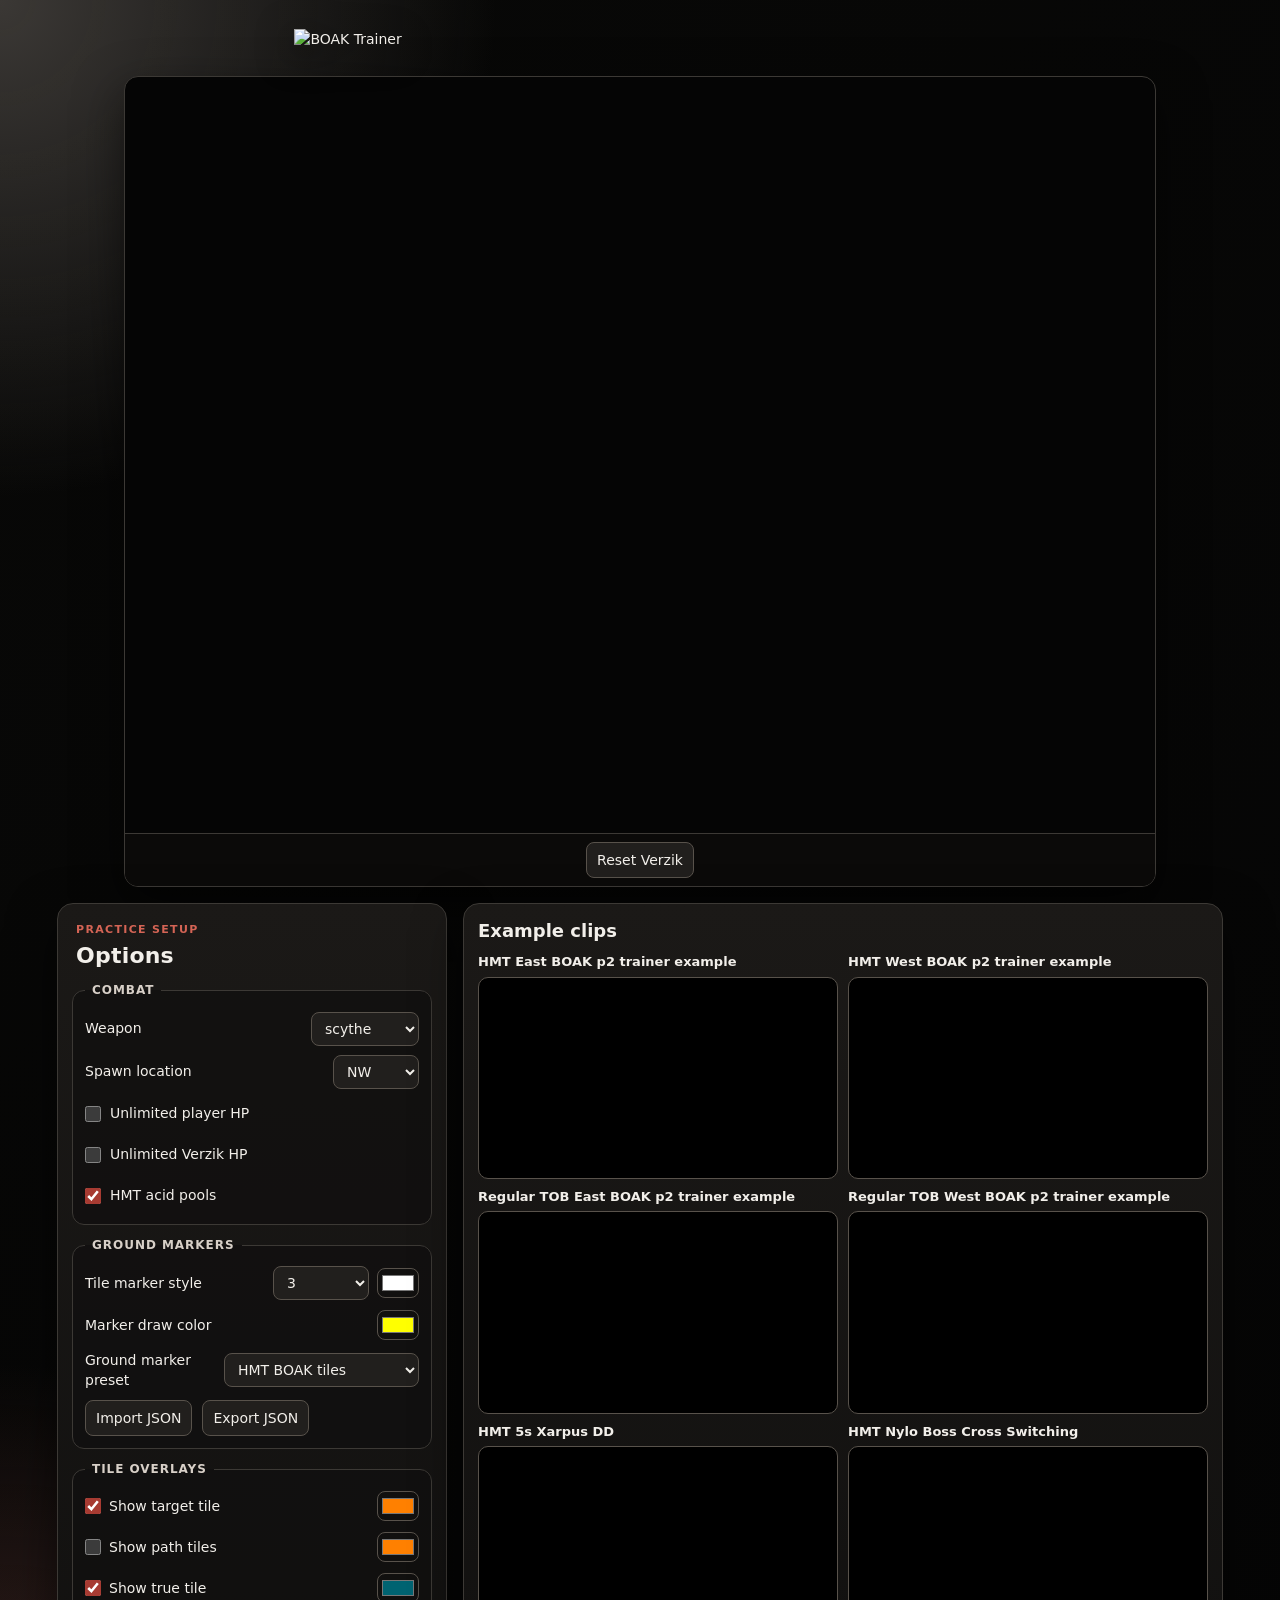
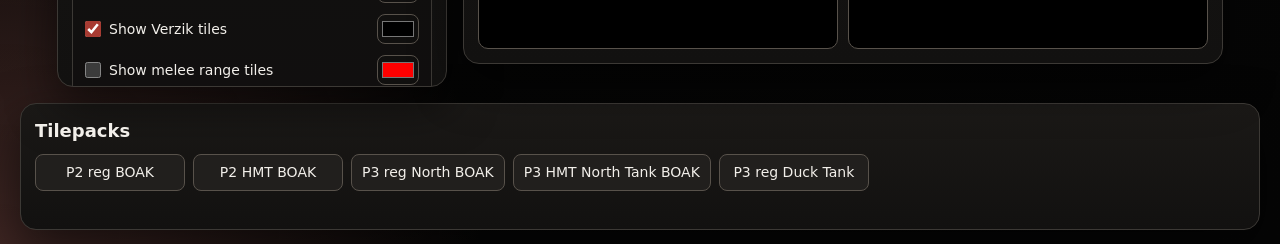
==== index.html @ f2ad5548 "Refresh tilepack script cache" ====
<!DOCTYPE html>
<html lang="en">
    <head>
        <meta charset="utf-8">
        <title>Verzik P2 HMT BOAK Trainer | OSRS TOB Practice</title>
        <meta name="description" content="Practice Verzik P2 HMT BOAK timing for OSRS Theatre of Blood with tile markers, true tile, metronomes, acid pools, and scythe or whip cooldown overlays.">
        <meta name="keywords" content="verzik p2 hmt boak trainer, osrs tob, theatre of blood, verzik trainer, hmt boak, osrs verzik p2">
        <meta name="robots" content="index, follow">
        <meta name="referrer" content="strict-origin-when-cross-origin">
        <meta name="viewport" content="width=device-width">
        <link rel="canonical" href="https://kjellrkri.github.io/verzik-p2-hmt-boak-trainer/">

        <meta property="og:type" content="website">
        <meta property="og:title" content="Verzik P2 HMT BOAK Trainer | OSRS TOB Practice">
        <meta property="og:description" content="Practice Verzik P2 HMT BOAK timing for OSRS Theatre of Blood with tile markers, true tile, metronomes, acid pools, and cooldown overlays.">
        <meta property="og:url" content="https://kjellrkri.github.io/verzik-p2-hmt-boak-trainer/">
        <meta property="og:site_name" content="Verzik P2 HMT BOAK Trainer">
        <meta name="twitter:card" content="summary">
        <meta name="twitter:title" content="Verzik P2 HMT BOAK Trainer | OSRS TOB Practice">
        <meta name="twitter:description" content="Practice Verzik P2 HMT BOAK timing for OSRS Theatre of Blood with tile markers, true tile, metronomes, acid pools, and cooldown overlays.">

        <link rel="icon" href="favicon.ico" type="image/x-icon" />
        <link rel="stylesheet" href="css/normalize.css">
        <link rel="stylesheet" href="css/main.css?v=20260726-tilepacks">
        <script type="application/ld+json">
        {
            "@context": "https://schema.org",
            "@type": "WebApplication",
            "name": "Verzik P2 HMT BOAK Trainer",
            "url": "https://kjellrkri.github.io/verzik-p2-hmt-boak-trainer/",
            "applicationCategory": "GameApplication",
            "operatingSystem": "Any",
            "description": "Practice Verzik P2 HMT BOAK timing for OSRS Theatre of Blood with tile markers, true tile, metronomes, acid pools, and weapon cooldown overlays.",
            "keywords": "verzik p2 hmt boak trainer, osrs tob, theatre of blood, hmt boak, verzik trainer",
            "isAccessibleForFree": true
        }
        </script>
    </head>
    <body onresize="resize()">
        <div class="canvas-wrapper">
            <header class="site-header" aria-label="Site logo">
                <img src="img/boak-trainer-logo.png" alt="BOAK Trainer" class="site-logo">
            </header>
            <div class="flex-container">
                <aside class="example-clips" aria-label="Example clips">
                    <h3>Example clips</h3>
                    <div class="clip-list">
                        <div class="clip-card">
                            <p class="clip-title">HMT East BOAK p2 trainer example</p>
                            <iframe src="https://www.youtube.com/embed/hsH8TGgHXA0" title="HMT East BOAK p2 trainer example" loading="lazy" referrerpolicy="strict-origin-when-cross-origin" allow="accelerometer; autoplay; clipboard-write; encrypted-media; gyroscope; picture-in-picture; web-share" allowfullscreen></iframe>
                        </div>
                        <div class="clip-card">
                            <p class="clip-title">HMT West BOAK p2 trainer example</p>
                            <iframe src="https://www.youtube.com/embed/OtGB23CMsFU" title="HMT West BOAK p2 trainer example" loading="lazy" referrerpolicy="strict-origin-when-cross-origin" allow="accelerometer; autoplay; clipboard-write; encrypted-media; gyroscope; picture-in-picture; web-share" allowfullscreen></iframe>
                        </div>
                        <div class="clip-card">
                            <p class="clip-title">Regular TOB East BOAK p2 trainer example</p>
                            <iframe src="https://www.youtube.com/embed/v04g84tyj_s" title="Regular TOB East BOAK p2 trainer example" loading="lazy" referrerpolicy="strict-origin-when-cross-origin" allow="accelerometer; autoplay; clipboard-write; encrypted-media; gyroscope; picture-in-picture; web-share" allowfullscreen></iframe>
                        </div>
                        <div class="clip-card">
                            <p class="clip-title">Regular TOB West BOAK p2 trainer example</p>
                            <iframe src="https://www.youtube.com/embed/Q7tEW6GmsJg" title="Regular TOB West BOAK p2 trainer example" loading="lazy" referrerpolicy="strict-origin-when-cross-origin" allow="accelerometer; autoplay; clipboard-write; encrypted-media; gyroscope; picture-in-picture; web-share" allowfullscreen></iframe>
                        </div>
                        <div class="clip-card">
                            <p class="clip-title">HMT 5s Xarpus DD</p>
                            <iframe src="https://www.youtube.com/embed/CjAYxdPABdo" title="HMT 5s Xarpus DD" loading="lazy" referrerpolicy="strict-origin-when-cross-origin" allow="accelerometer; autoplay; clipboard-write; encrypted-media; gyroscope; picture-in-picture; web-share" allowfullscreen></iframe>
                        </div>
                        <div class="clip-card">
                            <p class="clip-title">HMT Nylo Boss Cross Switching</p>
                            <iframe src="https://www.youtube.com/embed/YDw7SAq7fVY" title="HMT Nylo Boss Cross Switching" loading="lazy" referrerpolicy="strict-origin-when-cross-origin" allow="accelerometer; autoplay; clipboard-write; encrypted-media; gyroscope; picture-in-picture; web-share" allowfullscreen></iframe>
                        </div>
                    </div>
                </aside>
                <div class="game-area">
                    <canvas id="tile-board" tabindex="1"></canvas>
                    <div class="game-controls" aria-label="Game controls">
                        <button id="reset_btn" onclick="reset()">Reset Verzik</button>
                    </div>
                    <div id="tile-context-menu" class="tile-context-menu" role="menu">
                        <button type="button" id="add-tile-marker">Add tile marker</button>
                        <button type="button" id="label-tile-marker">Add text label</button>
                        <button type="button" id="custom-marker-color-action">Change marker color</button>
                        <button type="button" id="remove-tile-marker" class="danger">Remove tile marker</button>
                    </div>
                    <input type="color" id="tile-marker-color-picker" class="hidden-color-picker" value="#ffff00">
                    <div id="color-preset-menu" class="color-preset-menu" role="dialog" aria-label="Choose color">
                        <div id="color-preset-swatches" class="color-preset-swatches"></div>
                        <div class="color-preset-footer">
                            <button type="button" id="last-color-swatch" class="color-swatch last-color" title="Last used color">
                                <span>Last</span>
                            </button>
                            <button type="button" id="open-color-wheel">Color wheel...</button>
                        </div>
                    </div>
                </div>
                <aside class="form-box" aria-label="Trainer options">
                    <div class="options-header">
                        <p class="eyebrow">Practice setup</p>
                        <h3>Options</h3>
                    </div>
                    <form class="options-form">
                        <fieldset class="option-section">
                            <legend>Combat</legend>
                            <div class="form-line">
                                <label for="weapon-select">Weapon</label>
                                <select id="weapon-select" onchange="updateWeaponSelect(this.id)">
                                    <option value="SCYTHE">scythe</option>
                                    <option value="WHIP">whip</option>
                                </select>
                            </div>
                            <div class="form-line">
                                <label for="spawn-location">Spawn location</label>
                                <select id="spawn-location" onchange="updateSpawnLocation()">
                                    <option value="nw">NW</option>
                                    <option value="sw">SW</option>
                                    <option value="se">SE</option>
                                    <option value="ne">NE</option>
                                </select>
                            </div>
                            <label class="toggle-line" for="unlimited-player-hp-enabled">
                                <input type="checkbox" id="unlimited-player-hp-enabled" onchange="updateUnlimitedHp()">
                                <span>Unlimited player HP</span>
                            </label>
                            <label class="toggle-line" for="unlimited-verzik-hp-enabled">
                                <input type="checkbox" id="unlimited-verzik-hp-enabled" onchange="updateUnlimitedHp()">
                                <span>Unlimited Verzik HP</span>
                            </label>
                            <label class="toggle-line" for="hmt-acid-pools-enabled">
                                <input type="checkbox" id="hmt-acid-pools-enabled" onchange="updateHmtAcidPools()">
                                <span>HMT acid pools</span>
                            </label>
                        </fieldset>

                        <fieldset class="option-section">
                            <legend>Ground Markers</legend>
                            <div class="form-line">
                                <label for="tile-marker-type">Tile marker style</label>
                                <div class="inline-control">
                                    <select id="tile-marker-type" onchange="updateValue(this.id)">
                                        <option value="none">none</option>
                                        <option value="1">1</option>
                                        <option value="2">2</option>
                                        <option value="3">3</option>
                                    </select>
                                    <input type="color" id="color-tile-marker" aria-label="Tile marker color" onchange="updateValue(this.id)">
                                </div>
                            </div>
                            <div class="form-line">
                                <label for="color-marker-draw">Marker draw color</label>
                                <input type="color" id="color-marker-draw" aria-label="Marker draw color" onchange="updateValue(this.id)">
                            </div>
                            <div class="form-line">
                                <label for="ground-marker-preset">Ground marker preset</label>
                                <select id="ground-marker-preset" onchange="updateGroundMarkerPreset()">
                                    <option value="none">none</option>
                                    <option value="hmt-boak">HMT BOAK tiles</option>
                                    <option value="reg-tob-boak">reg TOB BOAK tiles</option>
                                    <option value="custom" hidden>Custom / imported</option>
                                </select>
                            </div>
                            <div class="form-line marker-transfer-buttons">
                                <button type="button" id="import-ground-markers">Import JSON</button>
                                <button type="button" id="export-ground-markers">Export JSON</button>
                                <input type="file" id="ground-marker-file-input" accept=".json,application/json" hidden>
                            </div>
                        </fieldset>

                        <fieldset class="option-section">
                            <legend>Tile Overlays</legend>
                            <label class="toggle-line color-toggle" for="show-tile-indicators">
                                <span><input type="checkbox" id="show-tile-indicators" onchange="updateBoolean(this.id)" checked> Show target tile</span>
                                <input type="color" id="color-tile-indicator" aria-label="Target tile color" onchange="updateValue(this.id)">
                            </label>
                            <label class="toggle-line color-toggle" for="show-path-tiles">
                                <span><input type="checkbox" id="show-path-tiles" onchange="updateBoolean(this.id)" checked> Show path tiles</span>
                                <input type="color" id="color-path-tile" aria-label="Path tile color" onchange="updateValue(this.id)">
                            </label>
                            <label class="toggle-line color-toggle" for="show-true-tile">
                                <span><input type="checkbox" id="show-true-tile" onchange="updateTrueTile()"> Show true tile</span>
                                <input type="color" id="color-true-tile" value="#006371" aria-label="True tile color" onchange="updateTrueTile()">
                            </label>
                            <label class="toggle-line color-toggle" for="show-verzik-tiles">
                                <span><input type="checkbox" id="show-verzik-tiles" onchange="updateBoolean(this.id)"> Show Verzik tiles</span>
                                <input type="color" id="color-verzik-marker" aria-label="Verzik tile color" onchange="updateValue(this.id)">
                            </label>
                            <label class="toggle-line color-toggle" for="show-melee-tiles">
                                <span><input type="checkbox" id="show-melee-tiles" onchange="updateBoolean(this.id)"> Show melee range tiles</span>
                                <input type="color" id="color-melee-marker" aria-label="Melee range tile color" onchange="updateValue(this.id)">
                            </label>
                        </fieldset>

                        <fieldset class="option-section">
                            <legend>Timing & Audio</legend>
                            <label class="toggle-line" for="show-xp-drops">
                                <input type="checkbox" id="show-xp-drops" onchange="updateBoolean(this.id)">
                                <span>Show XP drops</span>
                            </label>
                            <label class="toggle-line" for="weapon-cooldown-metronome">
                                <input type="checkbox" id="weapon-cooldown-metronome" onchange="updateBoolean(this.id)">
                                <span>Weapon cooldown metronome</span>
                            </label>
                            <label class="toggle-line" for="metronome-enabled">
                                <input type="checkbox" id="metronome-enabled" onchange="updateMetronome()">
                                <span>Audible metronome</span>
                            </label>
                            <label class="toggle-line" for="visual-metronome-enabled">
                                <input type="checkbox" id="visual-metronome-enabled" onchange="updateVisualMetronome()">
                                <span>Visual 4 tick metronome</span>
                            </label>
                            <div class="form-line">
                                <label for="visual-danger-tick">Danger tick</label>
                                <select id="visual-danger-tick" onchange="updateVisualDangerTick()">
                                    <option value="1">1</option>
                                    <option value="2">2</option>
                                    <option value="3">3</option>
                                    <option value="4">4</option>
                                </select>
                            </div>
                            <div class="form-line range-line">
                                <label for="ping-select">Ping</label>
                                <span id="ping-display">50 ms</span>
                                <input type="range" id="ping-select" value="50" min="10" max="350" onchange="updatePing()">
                            </div>
                            <div class="form-line range-line">
                                <label for="volume-select">Volume</label>
                                <span id="volume-display">15%</span>
                                <input type="range" id="volume-select" value="15" min="0" max="100" onchange="updateVolume()">
                            </div>
                        </fieldset>

                        <div class="option-section reset-settings-row">
                            <button type="button" id="reset-default-settings">Reset to default settings</button>
                        </div>
                    </form>
                </aside>
            </div>
            <section class="tilepacks-section" aria-labelledby="tilepacks-title">
                <div class="tilepacks-card">
                    <h3 id="tilepacks-title">Tilepacks</h3>
                    <div id="tilepack-buttons" class="tilepack-buttons"></div>
                    <p id="tilepack-status" class="tilepack-status" aria-live="polite"></p>
                </div>
            </section>
        </div>
        <div id="marker-json-panel" class="marker-json-panel" role="dialog" aria-modal="true"
             aria-labelledby="marker-json-title">
            <div class="marker-json-card">
                <h3 id="marker-json-title">Ground marker JSON</h3>
                <p id="marker-json-help"></p>
                <textarea id="marker-json-text" spellcheck="false"></textarea>
                <p id="marker-json-status" class="marker-json-status" aria-live="polite"></p>
                <div class="marker-json-actions">
                    <button type="button" id="choose-marker-json-file">Choose JSON file</button>
                    <button type="button" id="copy-marker-json">Copy JSON</button>
                    <button type="button" id="download-marker-json">Download JSON</button>
                    <button type="button" id="apply-marker-json">Load JSON</button>
                    <button type="button" id="close-marker-json">Close</button>
                </div>
            </div>
        </div>
        <div id="reset-settings-panel" class="marker-json-panel" role="dialog" aria-modal="true"
             aria-labelledby="reset-settings-title">
            <div class="marker-json-card reset-settings-card">
                <h3 id="reset-settings-title">Reset to default settings</h3>
                <p>Are you sure you want to restore to default settings</p>
                <div class="marker-json-actions">
                    <button type="button" id="confirm-reset-settings">Yes</button>
                    <button type="button" id="cancel-reset-settings">No</button>
                </div>
            </div>
        </div>
        <script type="text/javascript" src="js/trainer.js?v=20260726-tilepacks-all"></script>
    </body>
</html>
---- css/main.css ----
/*@font-face {
    font-family: 'runescape_uf';
    font-style: normal;
    font-weight: normal;
    src: url('fonts/runescape_uf.ttf') format('truetype');
}*/

@font-face {
    font-family: 'RuneScape UF Regular';
    font-style: normal;
    font-weight: normal;
    src: local('RuneScape UF Regular'), url('runescape_uf.woff') format('woff');
}

@font-face {
    font-family: 'FunOrb TerraPhoenix B12';
    font-style: normal;
    font-weight: normal;
    src: url('../fonts/FunOrb-TerraPhoenix-B12.otf') format('opentype');
}

:root {
    --bg: #060606;
    --panel: #171615;
    --panel-2: #211f1d;
    --panel-3: #11100f;
    --border: #3c3935;
    --border-bright: #58524b;
    --text: #f2efea;
    --muted: #aaa39b;
    --accent: #a73b32;
    --accent-2: #d46455;
    --danger: #e07166;
    --shadow: 0 18px 48px #0008;
    color-scheme: dark;
}

* {
    box-sizing: border-box;
}

html,
body {
    min-height: 100%;
    background: var(--bg);
}

body {
    margin: 0;
    background:
        radial-gradient(circle at top left, #3b3835 0, transparent 31rem),
        radial-gradient(circle at bottom left, #3d2522 0, transparent 30rem),
        linear-gradient(135deg, #080807 0%, #050505 100%);
    color: var(--text);
    font: 14px/1.45 system-ui, -apple-system, BlinkMacSystemFont, "Segoe UI", sans-serif;
}

h3,
p {
    margin-top: 0;
}

button,
input,
select,
textarea {
    font: inherit;
}

button,
select,
input[type="range"],
input[type="color"],
input[type="checkbox"] {
    cursor: pointer;
}

button,
select,
textarea,
input[type="range"] {
    color: var(--text);
}

button,
select {
    border: 1px solid var(--border-bright);
    border-radius: 8px;
    background: #211f1d;
    transition: border-color .12s ease, background .12s ease, transform .12s ease;
}

button {
    padding: 7px 10px;
}

button:hover,
button:focus,
select:hover,
select:focus {
    border-color: var(--accent);
    background: #2c2825;
    outline: none;
}

button:active {
    transform: translateY(1px);
}

select {
    min-height: 34px;
    padding: 5px 30px 5px 9px;
}

input[type="checkbox"] {
    width: 16px;
    height: 16px;
    margin: 0;
    accent-color: var(--accent);
}

input[type="color"] {
    width: 42px;
    height: 30px;
    padding: 2px;
    border: 1px solid var(--border-bright);
    border-radius: 8px;
    background: #11100f;
}

input[type="range"] {
    width: 120px;
    accent-color: var(--accent);
}

.canvas-wrapper {
    position: relative;
    width: 100%;
    min-height: 100vh;
    max-width: 100%;
    margin: 0 auto;
    padding: 10px 14px 14px;
    background:
        radial-gradient(circle at top left, #3b3835 0, transparent 31rem),
        radial-gradient(circle at bottom left, #3d2522 0, transparent 30rem),
        linear-gradient(135deg, #080807 0%, #050505 100%);
}

.site-header {
    display: flex;
    justify-content: center;
    align-items: center;
    min-height: 58px;
    margin: 0 auto 8px;
}

.site-logo {
    display: block;
    width: min(760px, 54vw);
    max-width: calc(100vw - 32px);
    max-height: clamp(52px, 8vh, 88px);
    object-fit: contain;
    filter: drop-shadow(0 8px 18px #000c);
}

.flex-container {
    display: flex;
    justify-content: center;
    align-items: flex-start;
    flex-wrap: wrap;
    gap: 16px;
}

.game-area {
    order: 2;
    overflow: hidden;
    border: 1px solid var(--border);
    border-radius: 14px;
    background: #050505;
    box-shadow: var(--shadow);
}

#tile-board {
    display: block;
}

.game-controls {
    display: flex;
    justify-content: center;
    gap: 8px;
    padding: 8px 10px;
    border-top: 1px solid var(--border);
    background: #0b0a09;
}

.example-clips {
    order: 1;
    width: 270px;
    max-height: calc(100vh - 116px);
    overflow: auto;
    padding: 14px;
    border: 1px solid var(--border);
    border-radius: 16px;
    background: linear-gradient(180deg, #1b1917, #121110);
    box-shadow: var(--shadow);
}

.example-clips h3 {
    margin: 0 0 10px;
    color: var(--text);
    font-size: 18px;
}

.clip-list {
    display: grid;
    gap: 10px;
}

.clip-card {
    display: grid;
    gap: 6px;
}

.clip-title {
    margin: 0;
    color: #f2efea;
    font-size: 13px;
    font-weight: 700;
    line-height: 1.25;
}

.clip-list iframe {
    display: block;
    width: 100%;
    aspect-ratio: 16 / 9;
    border: 1px solid var(--border-bright);
    border-radius: 10px;
    background: #000;
}

.tilepacks-section {
    width: min(100%, 1240px);
    margin: 16px auto 0;
}

.tilepacks-card {
    padding: 14px;
    border: 1px solid var(--border);
    border-radius: 16px;
    background: linear-gradient(180deg, #1b1917, #121110);
    box-shadow: var(--shadow);
}

.tilepacks-card h3 {
    margin: 0 0 10px;
    color: var(--text);
    font-size: 18px;
}

.tilepack-buttons {
    display: flex;
    flex-wrap: wrap;
    gap: 8px;
}

.tilepack-buttons:empty {
    display: none;
}

.tilepack-buttons button {
    min-width: 150px;
}

.tilepack-status {
    min-height: 1.2em;
    margin: 8px 0 0;
    color: #d8d0c8;
}

.tilepack-status.error {
    color: #ff9a8f;
}

.form-box {
    order: 3;
    width: min(390px, calc(100vw - 28px));
    max-height: calc(100vh - 116px);
    overflow: auto;
    padding: 14px;
    border: 1px solid var(--border);
    border-radius: 16px;
    background: linear-gradient(180deg, #1b1917, #121110);
    box-shadow: var(--shadow);
}

.options-header {
    padding: 4px 4px 10px;
}

.options-header h3 {
    margin: 0;
    font-size: 22px;
    letter-spacing: .01em;
}

.eyebrow {
    margin: 0 0 2px;
    color: var(--accent-2);
    font-size: 11px;
    font-weight: 700;
    letter-spacing: .12em;
    text-transform: uppercase;
}

.options-form {
    display: grid;
    gap: 12px;
}

.option-section {
    display: grid;
    gap: 9px;
    margin: 0;
    padding: 12px;
    border: 1px solid var(--border);
    border-radius: 12px;
    background: #11100fcc;
}

.option-section legend {
    padding: 0 7px;
    color: #d8d0c8;
    font-size: 12px;
    font-weight: 700;
    letter-spacing: .08em;
    text-transform: uppercase;
}

.form-line,
.toggle-line {
    display: flex;
    align-items: center;
    justify-content: space-between;
    gap: 10px;
    min-height: 32px;
}

.form-line label,
.toggle-line span {
    color: var(--text);
}

.toggle-line {
    cursor: pointer;
}

.toggle-line > span:first-child,
.toggle-line:not(.color-toggle) {
    justify-content: flex-start;
}

.toggle-line:not(.color-toggle) {
    gap: 9px;
}

.color-toggle > span {
    display: inline-flex;
    align-items: center;
    gap: 8px;
}

.inline-control {
    display: inline-flex;
    align-items: center;
    gap: 8px;
}

.range-line {
    display: grid;
    grid-template-columns: minmax(70px, 1fr) auto 120px;
}

#ping-display,
#volume-display {
    min-width: 54px;
    padding: 4px 7px;
    border: 1px solid var(--border);
    border-radius: 8px;
    background: var(--panel-3);
    color: #eadbd5;
    text-align: center;
}

.marker-transfer-buttons {
    justify-content: flex-start;
}

.reset-settings-row {
    justify-content: flex-start;
}

#reset-default-settings {
    width: 100%;
    border-color: #6c332d;
    background: #251312;
    color: #ffd8d0;
}

#reset-default-settings:hover,
#reset-default-settings:focus {
    border-color: var(--danger);
    background: #351b18;
}

.tile-context-menu,
.color-preset-menu {
    position: fixed;
    z-index: 1000;
    display: none;
    border: 1px solid var(--border-bright);
    border-radius: 10px;
    background: #171615;
    box-shadow: 0 14px 36px #000b;
}

.tile-context-menu {
    min-width: 210px;
    padding: 6px;
}

.tile-context-menu.visible,
.color-preset-menu.visible {
    display: block;
}

.tile-context-menu button {
    display: block;
    width: 100%;
    padding: 8px 10px;
    border: 0;
    border-radius: 7px;
    background: transparent;
    color: var(--text);
    text-align: left;
}

.tile-context-menu button:hover,
.tile-context-menu button:focus {
    background: #2c2825;
}

.tile-context-menu button.danger {
    color: var(--danger);
}

.hidden-color-picker {
    position: fixed;
    width: 1px;
    height: 1px;
    opacity: 0;
    pointer-events: none;
}

.color-preset-menu {
    z-index: 1100;
    width: 226px;
    padding: 10px;
}

.color-preset-swatches {
    display: grid;
    grid-template-columns: repeat(5, 34px);
    gap: 7px;
    justify-content: center;
}

.color-swatch {
    width: 34px;
    height: 34px;
    padding: 0;
    border: 2px solid #d0d0d0;
    border-radius: 7px;
    box-shadow: inset 0 0 0 1px #0008;
}

.color-swatch:hover,
.color-swatch:focus {
    border-color: #fff;
    outline: 2px solid var(--accent);
}

.color-preset-footer {
    display: flex;
    gap: 8px;
    align-items: stretch;
    margin-top: 8px;
}

.color-preset-footer .last-color {
    flex: 0 0 52px;
    height: 36px;
    color: #fff;
    font-size: 11px;
    text-shadow: 0 1px 2px #000, 0 0 3px #000;
}

.color-preset-footer #open-color-wheel {
    flex: 1;
}

.marker-json-panel {
    position: fixed;
    z-index: 2000;
    inset: 0;
    display: none;
    align-items: center;
    justify-content: center;
    padding: 16px;
    background: #000b;
}

.marker-json-panel.visible {
    display: flex;
}

.marker-json-card {
    width: min(680px, calc(100vw - 32px));
    padding: 16px;
    border: 1px solid var(--border-bright);
    border-radius: 14px;
    background: var(--panel);
    box-shadow: var(--shadow);
}

.marker-json-card h3 {
    margin-top: 0;
}

.reset-settings-card {
    width: min(430px, calc(100vw - 32px));
}

#marker-json-text {
    width: 100%;
    height: min(52vh, 420px);
    resize: vertical;
    border: 1px solid var(--border-bright);
    border-radius: 10px;
    background: #090807;
    color: var(--text);
    font: 13px/1.35 Consolas, monospace;
}

.marker-json-status {
    min-height: 1.2em;
    margin: 6px 0;
    color: #d46455;
}

.marker-json-status.error {
    color: #ff9a8f;
}

.marker-json-actions {
    display: flex;
    flex-wrap: wrap;
    gap: 8px;
}

@media (max-width: 1700px) {
    .example-clips {
        order: 4;
        width: min(100%, 760px);
        max-height: none;
    }

    .clip-list {
        grid-template-columns: repeat(2, minmax(220px, 1fr));
    }
}

@media (max-width: 900px) {
    .canvas-wrapper {
        padding: 8px;
    }

    .site-logo {
        width: min(620px, 88vw);
        max-height: 64px;
    }

    .form-box {
        width: min(100%, 720px);
        max-height: none;
    }

    .example-clips {
        width: min(100%, 720px);
    }
}

@media (max-width: 560px) {
    .clip-list {
        grid-template-columns: 1fr;
    }
}
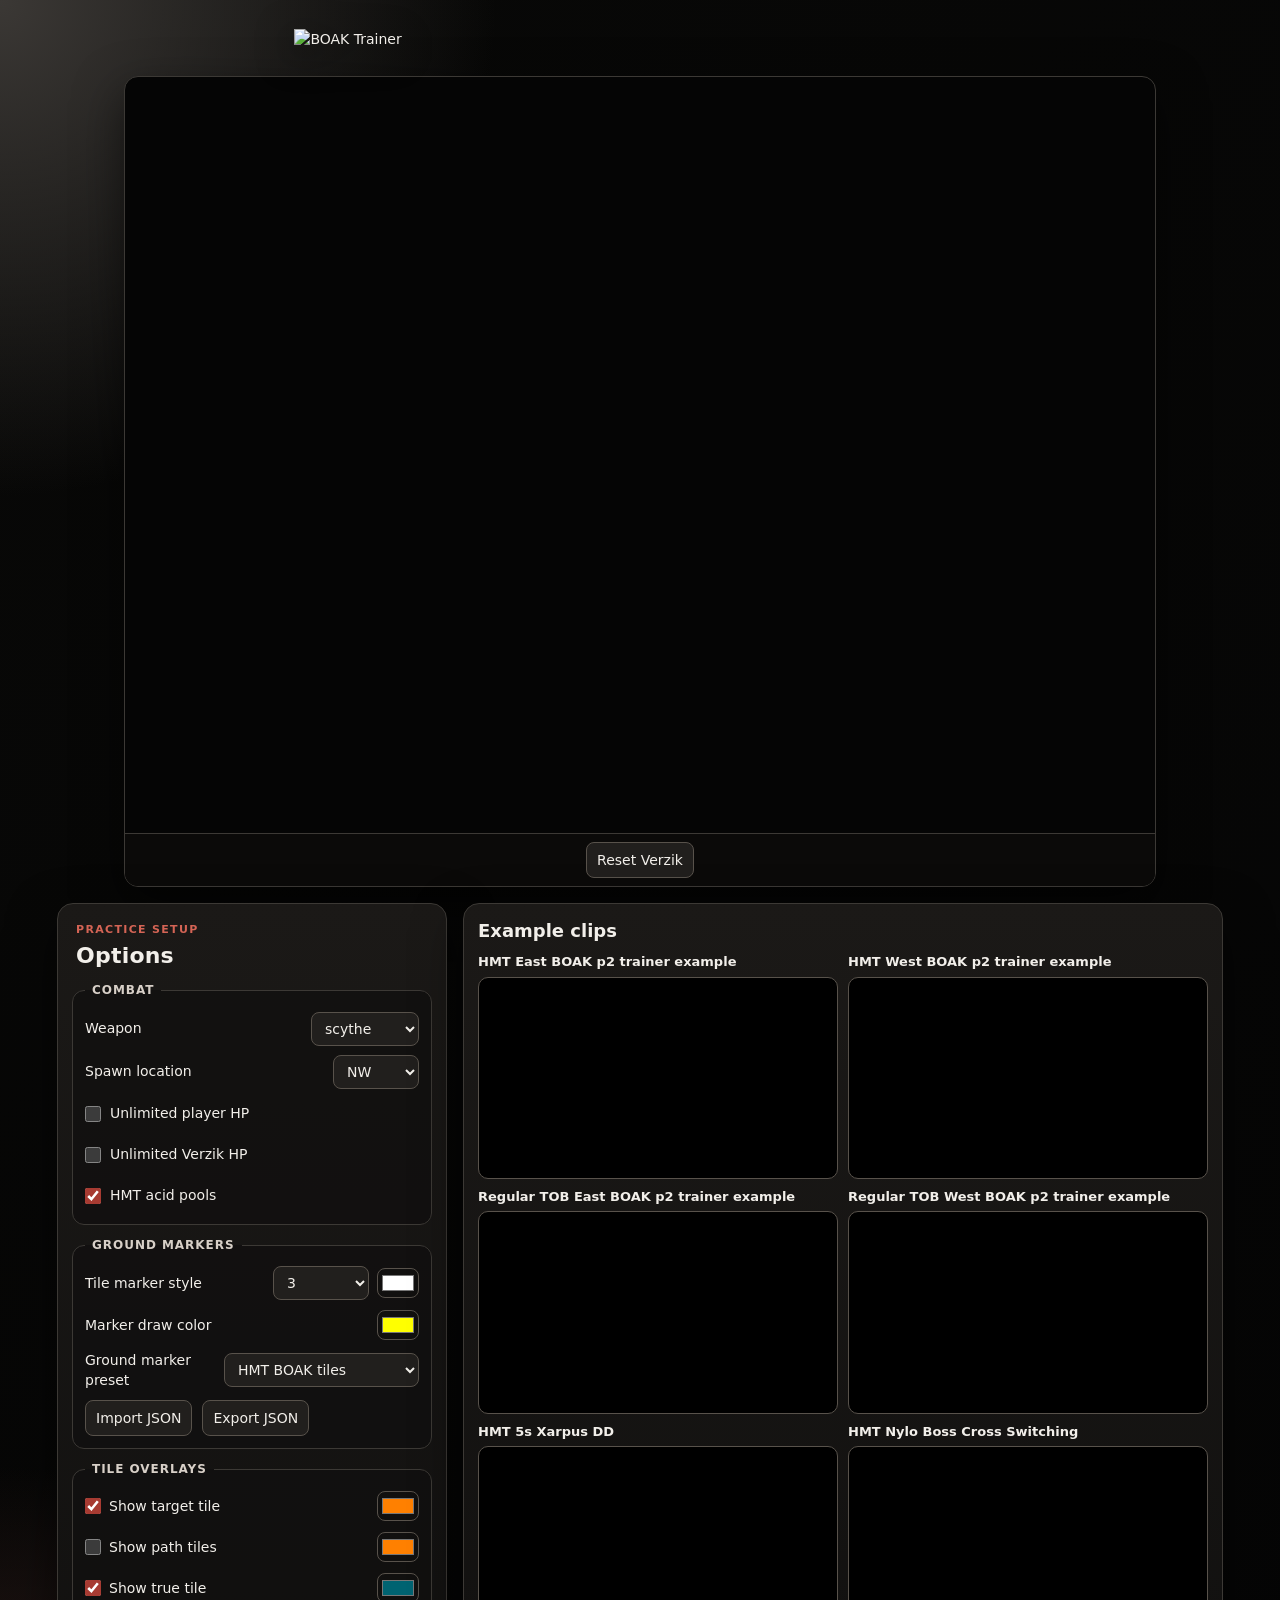
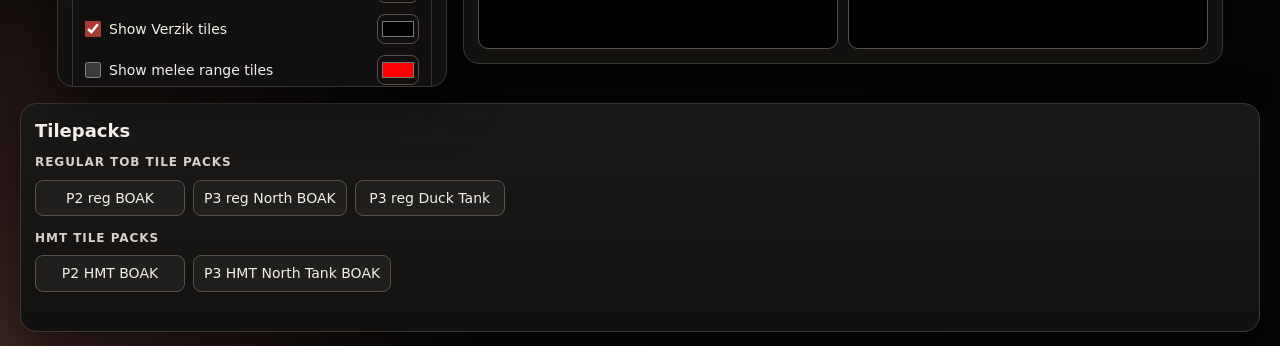
==== commit 107b7048: "Group tilepacks by raid type" ====
--- a/index.html
+++ b/index.html
@@ -21,7 +21,7 @@
 
         <link rel="icon" href="favicon.ico" type="image/x-icon" />
         <link rel="stylesheet" href="css/normalize.css">
-        <link rel="stylesheet" href="css/main.css?v=20260726-tilepacks">
+        <link rel="stylesheet" href="css/main.css?v=20260726-tilepack-groups">
         <script type="application/ld+json">
         {
             "@context": "https://schema.org",
@@ -269,6 +269,6 @@
                 </div>
             </div>
         </div>
-        <script type="text/javascript" src="js/trainer.js?v=20260726-tilepacks-all"></script>
+        <script type="text/javascript" src="js/trainer.js?v=20260726-tilepack-groups"></script>
     </body>
 </html>
--- a/css/main.css
+++ b/css/main.css
@@ -258,16 +258,35 @@
 }
 
 .tilepack-buttons {
+    display: grid;
+    gap: 14px;
+}
+
+.tilepack-buttons:empty {
+    display: none;
+}
+
+.tilepack-group {
+    display: grid;
+    gap: 8px;
+}
+
+.tilepack-group h4 {
+    margin: 0;
+    color: #d8d0c8;
+    font-size: 12px;
+    font-weight: 700;
+    letter-spacing: .08em;
+    text-transform: uppercase;
+}
+
+.tilepack-button-row {
     display: flex;
     flex-wrap: wrap;
     gap: 8px;
 }
 
-.tilepack-buttons:empty {
-    display: none;
-}
-
-.tilepack-buttons button {
+.tilepack-button-row button {
     min-width: 150px;
 }
 
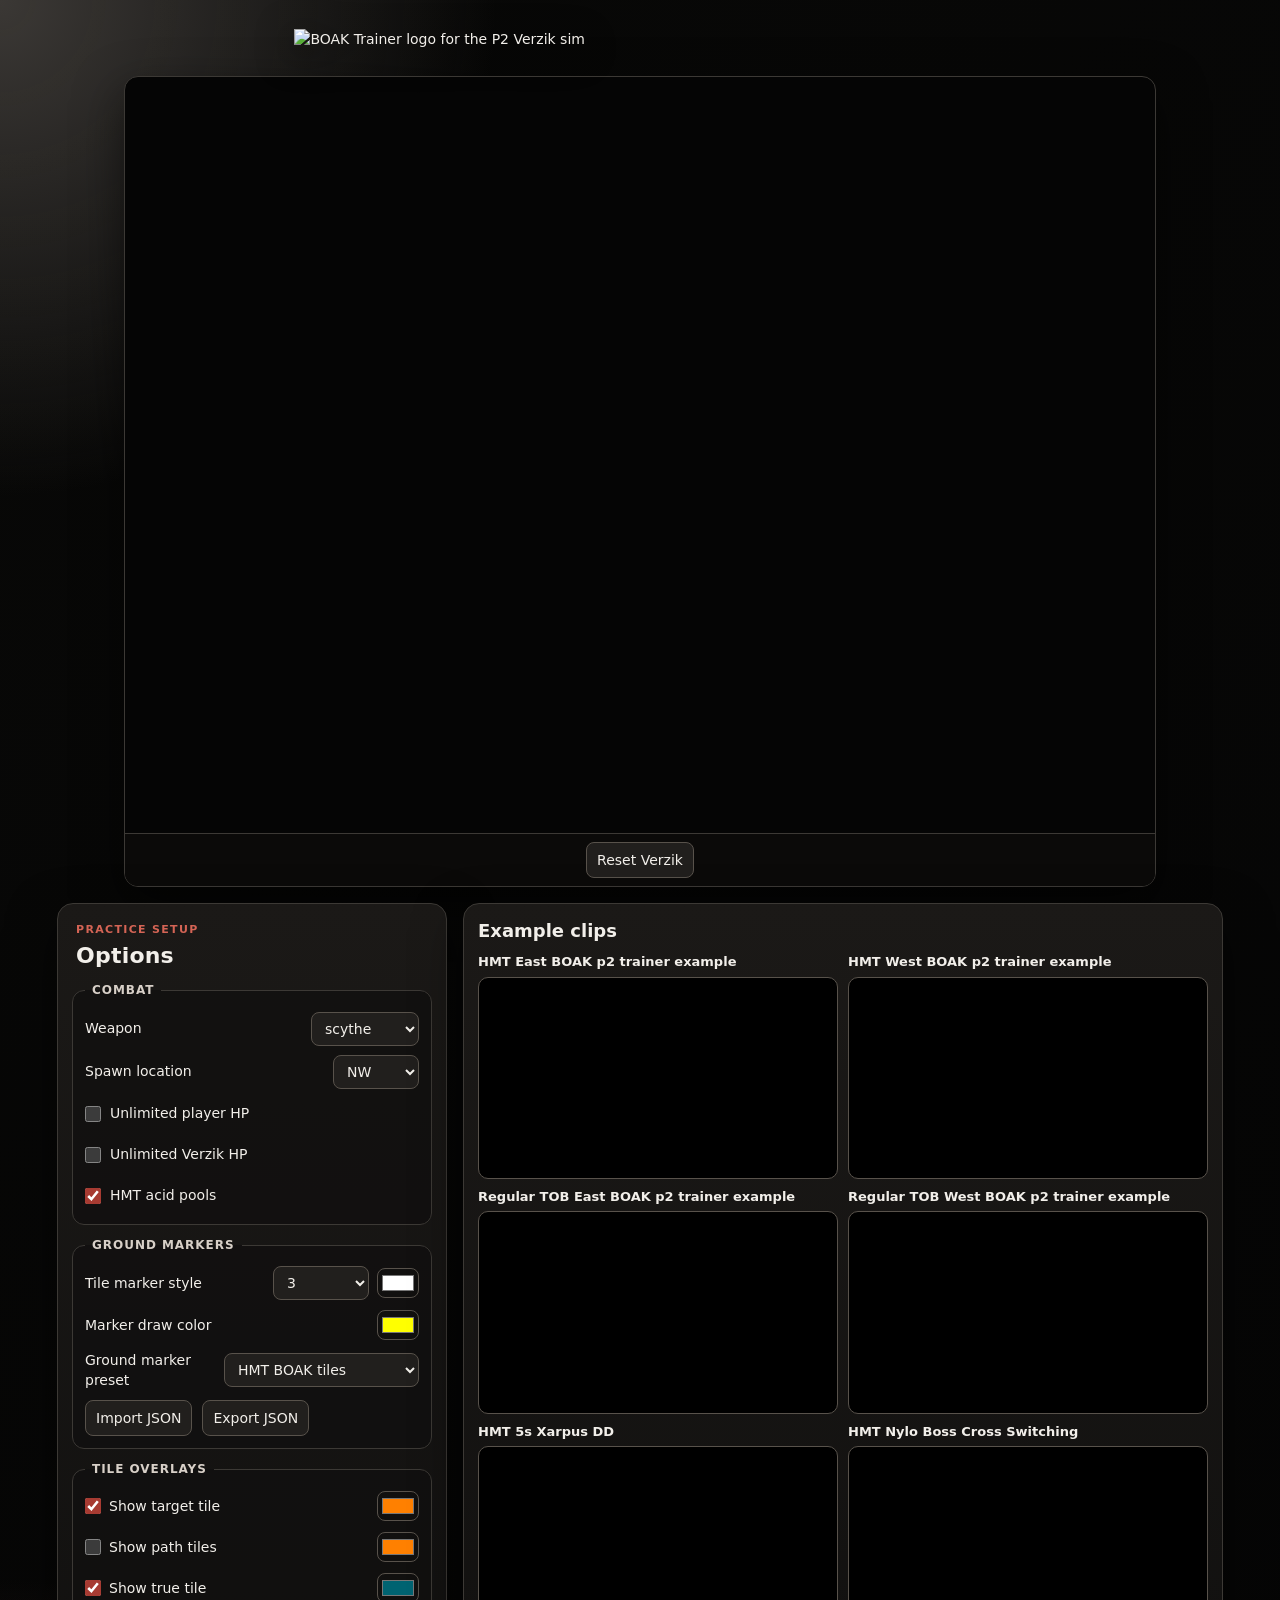
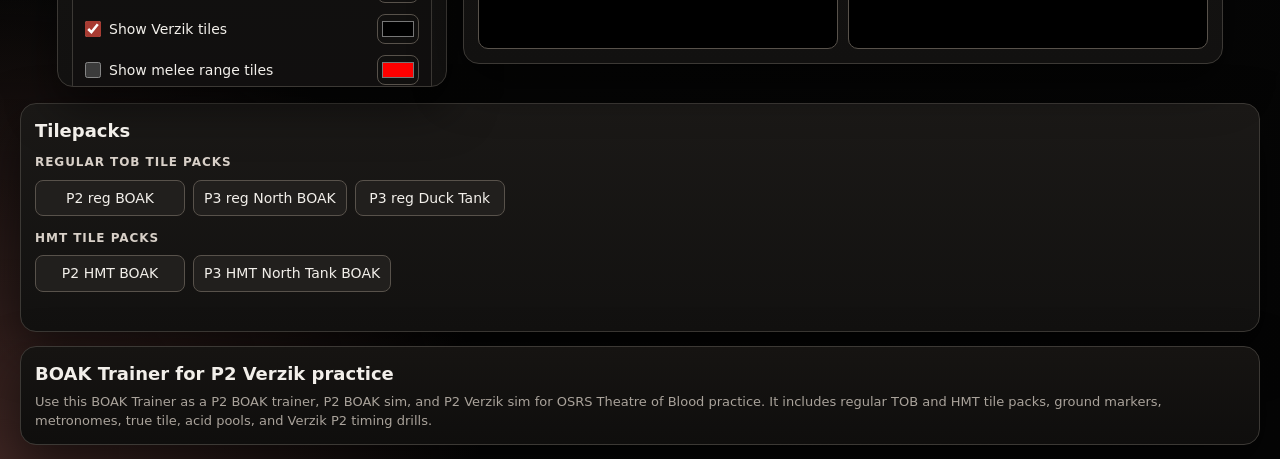
==== commit b490a675: "Improve SEO for BOAK trainer searches" ====
--- a/index.html
+++ b/index.html
@@ -2,22 +2,25 @@
 <html lang="en">
     <head>
         <meta charset="utf-8">
-        <title>Verzik P2 HMT BOAK Trainer | OSRS TOB Practice</title>
-        <meta name="description" content="Practice Verzik P2 HMT BOAK timing for OSRS Theatre of Blood with tile markers, true tile, metronomes, acid pools, and scythe or whip cooldown overlays.">
-        <meta name="keywords" content="verzik p2 hmt boak trainer, osrs tob, theatre of blood, verzik trainer, hmt boak, osrs verzik p2">
-        <meta name="robots" content="index, follow">
+        <title>BOAK Trainer | P2 BOAK & Verzik Sim for OSRS TOB</title>
+        <meta name="description" content="Browser-based BOAK trainer for OSRS Theatre of Blood: practice P2 BOAK trainer routes, P2 BOAK sim timing, P2 Verzik sim movement, HMT tiles, acid pools, and metronomes.">
+        <meta name="keywords" content="boak trainer, p2 boak trainer, p2 boak sim, p2 verzik sim, verzik p2 hmt boak trainer, osrs tob, theatre of blood, verzik trainer, hmt boak, osrs verzik p2">
+        <meta name="robots" content="index, follow, max-image-preview:large">
         <meta name="referrer" content="strict-origin-when-cross-origin">
         <meta name="viewport" content="width=device-width">
         <link rel="canonical" href="https://kjellrkri.github.io/verzik-p2-hmt-boak-trainer/">
+        <link rel="sitemap" type="application/xml" href="https://kjellrkri.github.io/verzik-p2-hmt-boak-trainer/sitemap.xml">
 
         <meta property="og:type" content="website">
-        <meta property="og:title" content="Verzik P2 HMT BOAK Trainer | OSRS TOB Practice">
-        <meta property="og:description" content="Practice Verzik P2 HMT BOAK timing for OSRS Theatre of Blood with tile markers, true tile, metronomes, acid pools, and cooldown overlays.">
+        <meta property="og:title" content="BOAK Trainer | P2 BOAK & Verzik Sim for OSRS TOB">
+        <meta property="og:description" content="Practice P2 BOAK trainer routes, P2 BOAK sim timing, and P2 Verzik sim movement for OSRS Theatre of Blood.">
         <meta property="og:url" content="https://kjellrkri.github.io/verzik-p2-hmt-boak-trainer/">
-        <meta property="og:site_name" content="Verzik P2 HMT BOAK Trainer">
-        <meta name="twitter:card" content="summary">
-        <meta name="twitter:title" content="Verzik P2 HMT BOAK Trainer | OSRS TOB Practice">
-        <meta name="twitter:description" content="Practice Verzik P2 HMT BOAK timing for OSRS Theatre of Blood with tile markers, true tile, metronomes, acid pools, and cooldown overlays.">
+        <meta property="og:site_name" content="BOAK Trainer">
+        <meta property="og:image" content="https://kjellrkri.github.io/verzik-p2-hmt-boak-trainer/img/boak-trainer-logo.png">
+        <meta name="twitter:card" content="summary_large_image">
+        <meta name="twitter:title" content="BOAK Trainer | P2 BOAK & Verzik Sim for OSRS TOB">
+        <meta name="twitter:description" content="A browser-based P2 BOAK trainer and P2 Verzik sim for OSRS Theatre of Blood practice.">
+        <meta name="twitter:image" content="https://kjellrkri.github.io/verzik-p2-hmt-boak-trainer/img/boak-trainer-logo.png">
 
         <link rel="icon" href="favicon.ico" type="image/x-icon" />
         <link rel="stylesheet" href="css/normalize.css">
@@ -26,12 +29,20 @@
         {
             "@context": "https://schema.org",
             "@type": "WebApplication",
-            "name": "Verzik P2 HMT BOAK Trainer",
+            "name": "BOAK Trainer",
+            "alternateName": [
+                "P2 BOAK Trainer",
+                "P2 BOAK Sim",
+                "P2 Verzik Sim",
+                "Verzik P2 HMT BOAK Trainer"
+            ],
             "url": "https://kjellrkri.github.io/verzik-p2-hmt-boak-trainer/",
             "applicationCategory": "GameApplication",
+            "applicationSubCategory": "OSRS Theatre of Blood practice simulator",
             "operatingSystem": "Any",
-            "description": "Practice Verzik P2 HMT BOAK timing for OSRS Theatre of Blood with tile markers, true tile, metronomes, acid pools, and weapon cooldown overlays.",
-            "keywords": "verzik p2 hmt boak trainer, osrs tob, theatre of blood, hmt boak, verzik trainer",
+            "description": "Browser-based BOAK trainer for OSRS Theatre of Blood: practice P2 BOAK trainer routes, P2 BOAK sim timing, P2 Verzik sim movement, HMT tiles, acid pools, and metronomes.",
+            "keywords": "boak trainer, p2 boak trainer, p2 boak sim, p2 verzik sim, verzik p2 hmt boak trainer, osrs tob, theatre of blood, hmt boak, verzik trainer",
+            "image": "https://kjellrkri.github.io/verzik-p2-hmt-boak-trainer/img/boak-trainer-logo.png",
             "isAccessibleForFree": true
         }
         </script>
@@ -39,7 +50,8 @@
     <body onresize="resize()">
         <div class="canvas-wrapper">
             <header class="site-header" aria-label="Site logo">
-                <img src="img/boak-trainer-logo.png" alt="BOAK Trainer" class="site-logo">
+                <img src="img/boak-trainer-logo.png" alt="BOAK Trainer logo for the P2 Verzik sim" class="site-logo">
+                <h1 class="visually-hidden">BOAK Trainer: P2 BOAK trainer, P2 BOAK sim, and P2 Verzik sim</h1>
             </header>
             <div class="flex-container">
                 <aside class="example-clips" aria-label="Example clips">
@@ -240,6 +252,13 @@
                     <div id="tilepack-buttons" class="tilepack-buttons"></div>
                     <p id="tilepack-status" class="tilepack-status" aria-live="polite"></p>
                 </div>
+            </section>
+            <section class="seo-summary" aria-labelledby="seo-summary-title">
+                <h2 id="seo-summary-title">BOAK Trainer for P2 Verzik practice</h2>
+                <p>
+                    Use this BOAK Trainer as a P2 BOAK trainer, P2 BOAK sim, and P2 Verzik sim for OSRS Theatre of Blood practice.
+                    It includes regular TOB and HMT tile packs, ground markers, metronomes, true tile, acid pools, and Verzik P2 timing drills.
+                </p>
             </section>
         </div>
         <div id="marker-json-panel" class="marker-json-panel" role="dialog" aria-modal="true"
--- a/css/main.css
+++ b/css/main.css
@@ -60,6 +60,16 @@
     margin-top: 0;
 }
 
+.visually-hidden {
+    position: absolute;
+    width: 1px;
+    height: 1px;
+    overflow: hidden;
+    clip: rect(0 0 0 0);
+    clip-path: inset(50%);
+    white-space: nowrap;
+}
+
 button,
 input,
 select,
@@ -300,6 +310,28 @@
     color: #ff9a8f;
 }
 
+.seo-summary {
+    width: min(100%, 1240px);
+    margin: 14px auto 0;
+    padding: 14px;
+    border: 1px solid var(--border);
+    border-radius: 16px;
+    background: linear-gradient(180deg, #161412, #0f0e0d);
+    box-shadow: var(--shadow);
+}
+
+.seo-summary h2 {
+    margin: 0 0 6px;
+    color: var(--text);
+    font-size: 18px;
+}
+
+.seo-summary p {
+    margin: 0;
+    color: var(--muted);
+    font-size: 13px;
+}
+
 .form-box {
     order: 3;
     width: min(390px, calc(100vw - 28px));
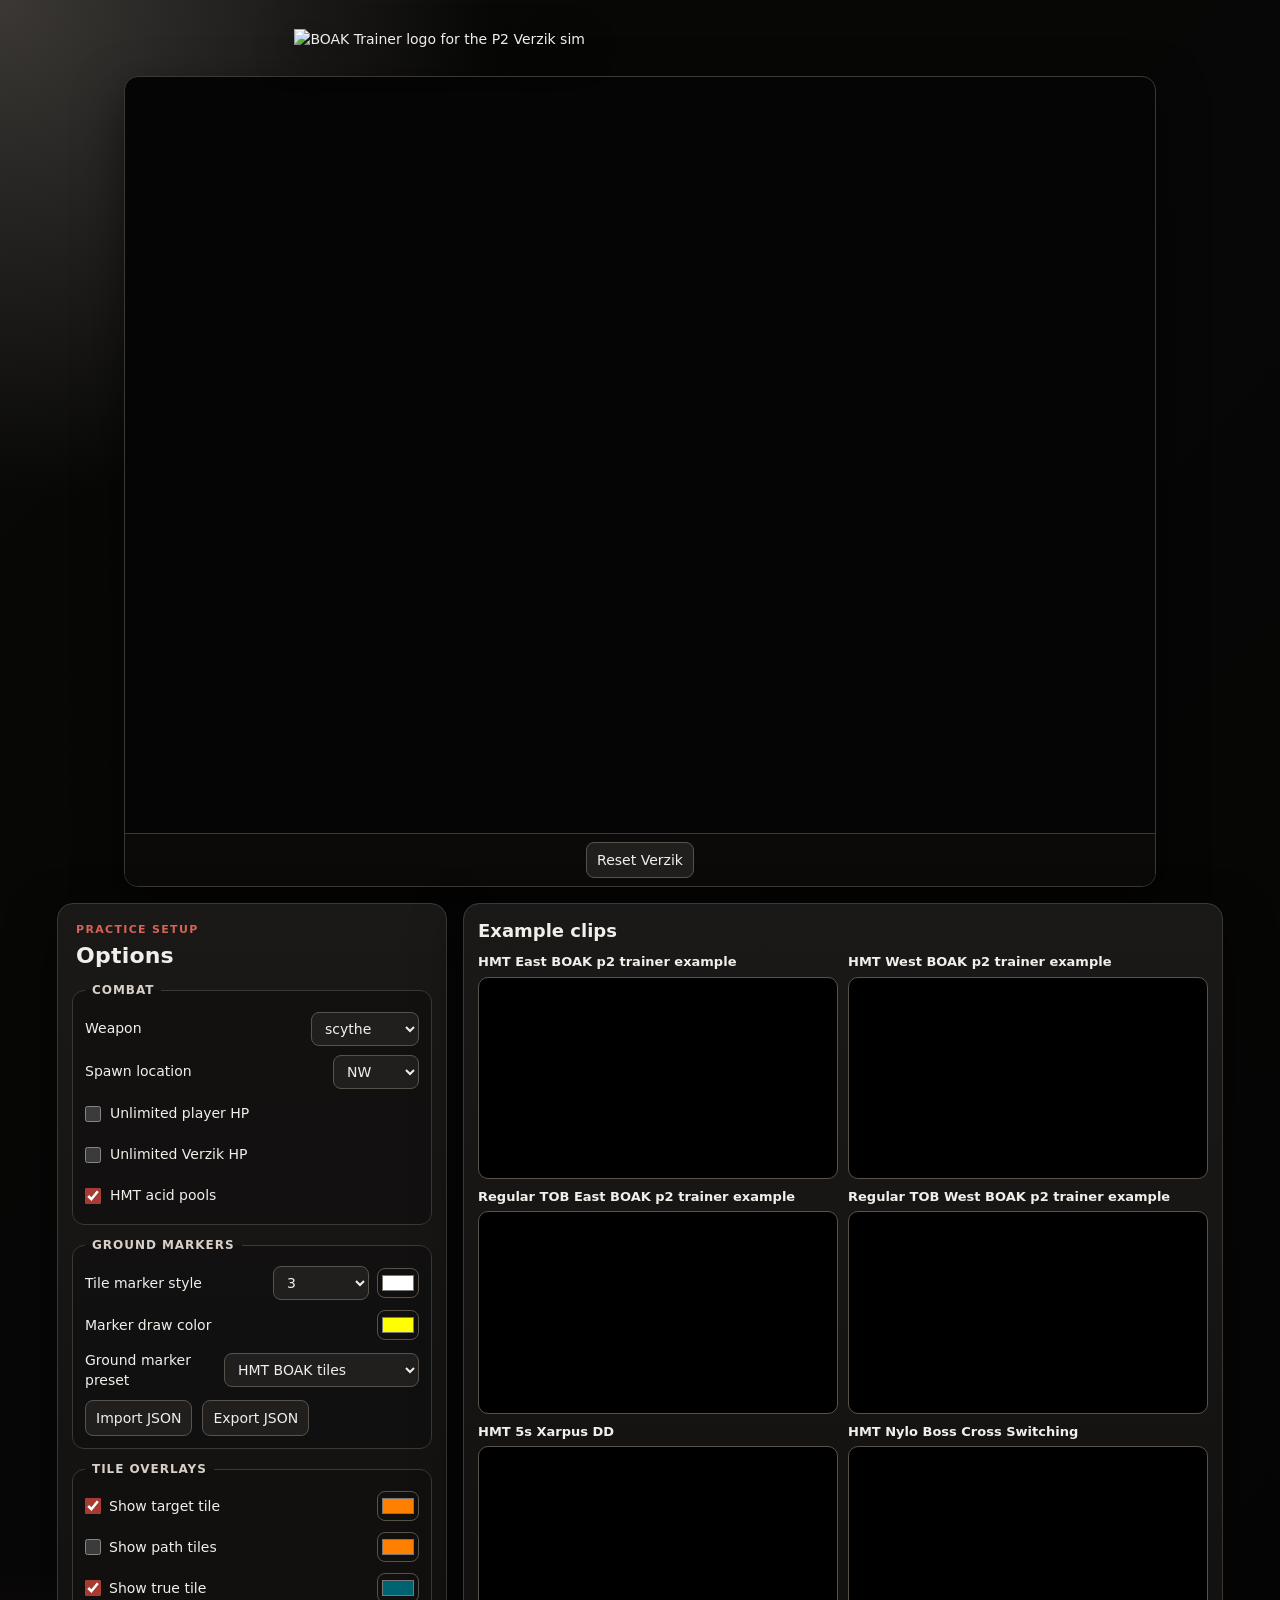
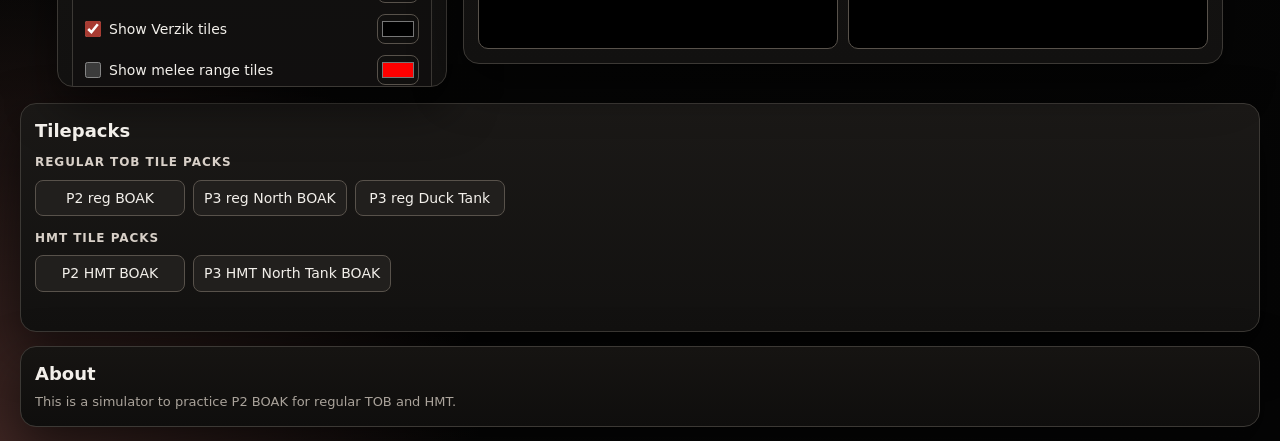
==== commit 655f4b11: "Simplify about section copy" ====
--- a/index.html
+++ b/index.html
@@ -254,10 +254,9 @@
                 </div>
             </section>
             <section class="seo-summary" aria-labelledby="seo-summary-title">
-                <h2 id="seo-summary-title">BOAK Trainer for P2 Verzik practice</h2>
+                <h2 id="seo-summary-title">About</h2>
                 <p>
-                    Use this BOAK Trainer as a P2 BOAK trainer, P2 BOAK sim, and P2 Verzik sim for OSRS Theatre of Blood practice.
-                    It includes regular TOB and HMT tile packs, ground markers, metronomes, true tile, acid pools, and Verzik P2 timing drills.
+                    This is a simulator to practice P2 BOAK for regular TOB and HMT.
                 </p>
             </section>
         </div>
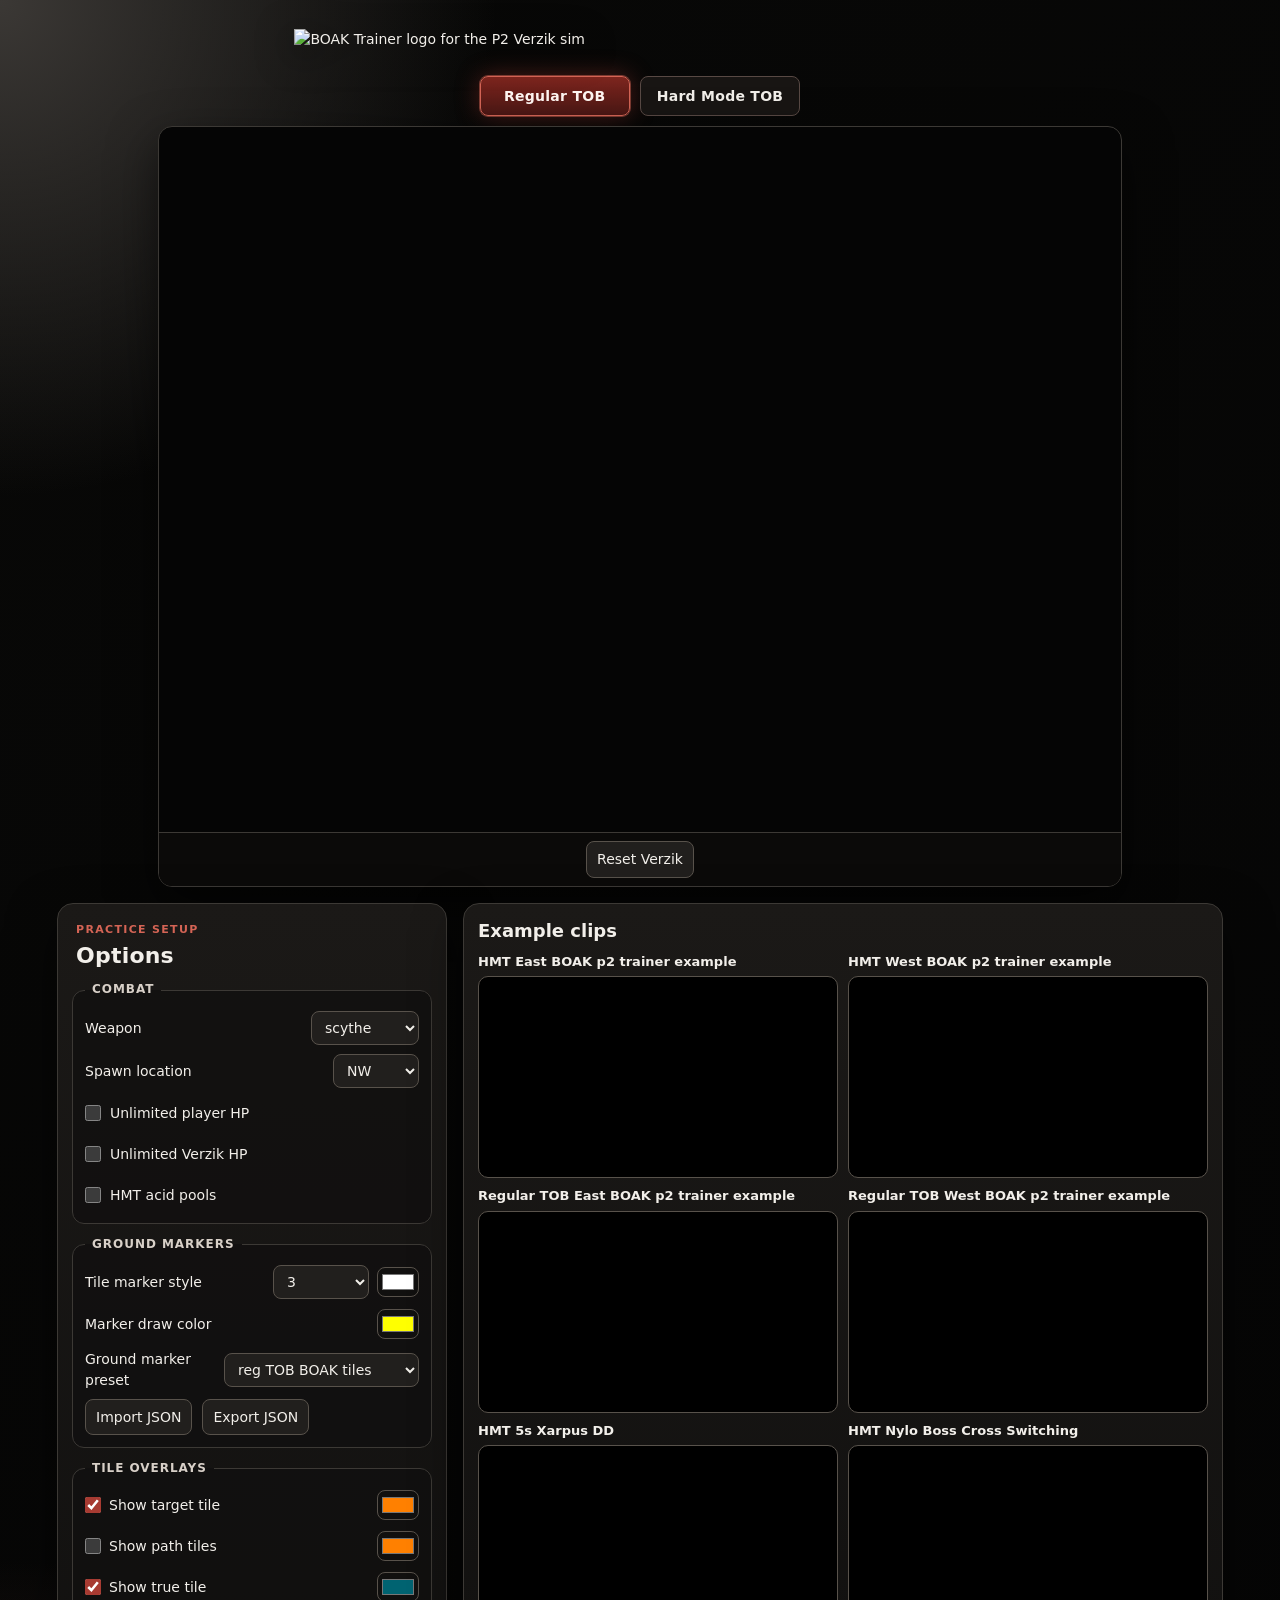
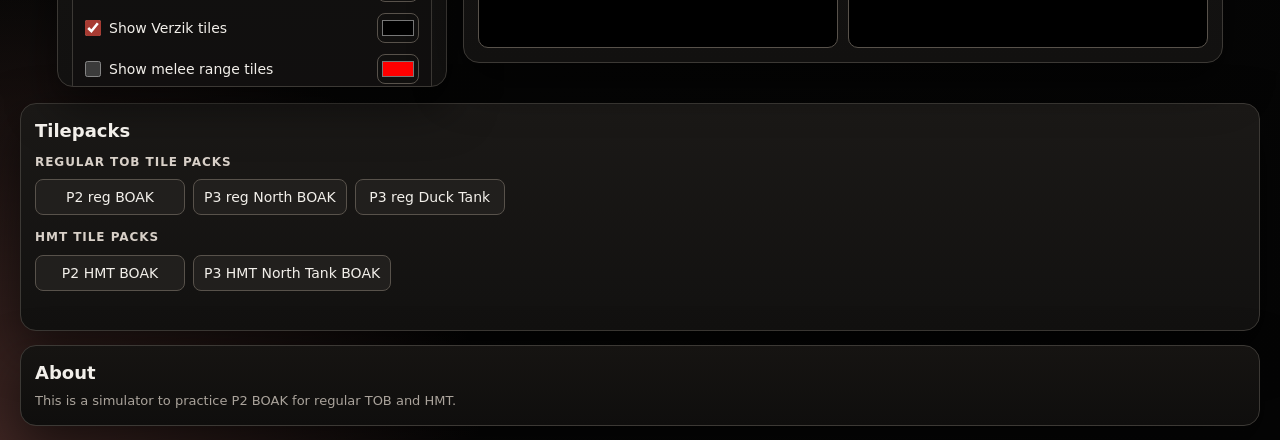
==== commit 3e9f2e0e: "Add TOB mode preset buttons" ====
--- a/index.html
+++ b/index.html
@@ -24,7 +24,7 @@
 
         <link rel="icon" href="favicon.ico" type="image/x-icon" />
         <link rel="stylesheet" href="css/normalize.css">
-        <link rel="stylesheet" href="css/main.css?v=20260726-tilepack-groups">
+        <link rel="stylesheet" href="css/main.css?v=20260810-mode-buttons">
         <script type="application/ld+json">
         {
             "@context": "https://schema.org",
@@ -53,6 +53,10 @@
                 <img src="img/boak-trainer-logo.png" alt="BOAK Trainer logo for the P2 Verzik sim" class="site-logo">
                 <h1 class="visually-hidden">BOAK Trainer: P2 BOAK trainer, P2 BOAK sim, and P2 Verzik sim</h1>
             </header>
+            <nav class="mode-selector" aria-label="TOB mode presets">
+                <button type="button" id="mode-regular-tob">Regular TOB</button>
+                <button type="button" id="mode-hard-mode-tob">Hard Mode TOB</button>
+            </nav>
             <div class="flex-container">
                 <aside class="example-clips" aria-label="Example clips">
                     <h3>Example clips</h3>
@@ -287,6 +291,6 @@
                 </div>
             </div>
         </div>
-        <script type="text/javascript" src="js/trainer.js?v=20260726-tilepack-groups"></script>
+        <script type="text/javascript" src="js/trainer.js?v=20260810-mode-buttons"></script>
     </body>
 </html>
--- a/css/main.css
+++ b/css/main.css
@@ -173,6 +173,30 @@
     filter: drop-shadow(0 8px 18px #000c);
 }
 
+.mode-selector {
+    display: flex;
+    justify-content: center;
+    gap: 10px;
+    margin: 0 auto 10px;
+}
+
+.mode-selector button {
+    min-width: 150px;
+    padding: 9px 16px;
+    border-color: #584944;
+    background: #181513;
+    color: #f2efea;
+    font-weight: 800;
+    letter-spacing: .02em;
+}
+
+.mode-selector button.active {
+    border-color: #d46455;
+    background: linear-gradient(180deg, #7d251e, #4b1714);
+    box-shadow: 0 0 0 1px #d4645580, 0 0 24px #a73b3270;
+    color: #fff6f2;
+}
+
 .flex-container {
     display: flex;
     justify-content: center;
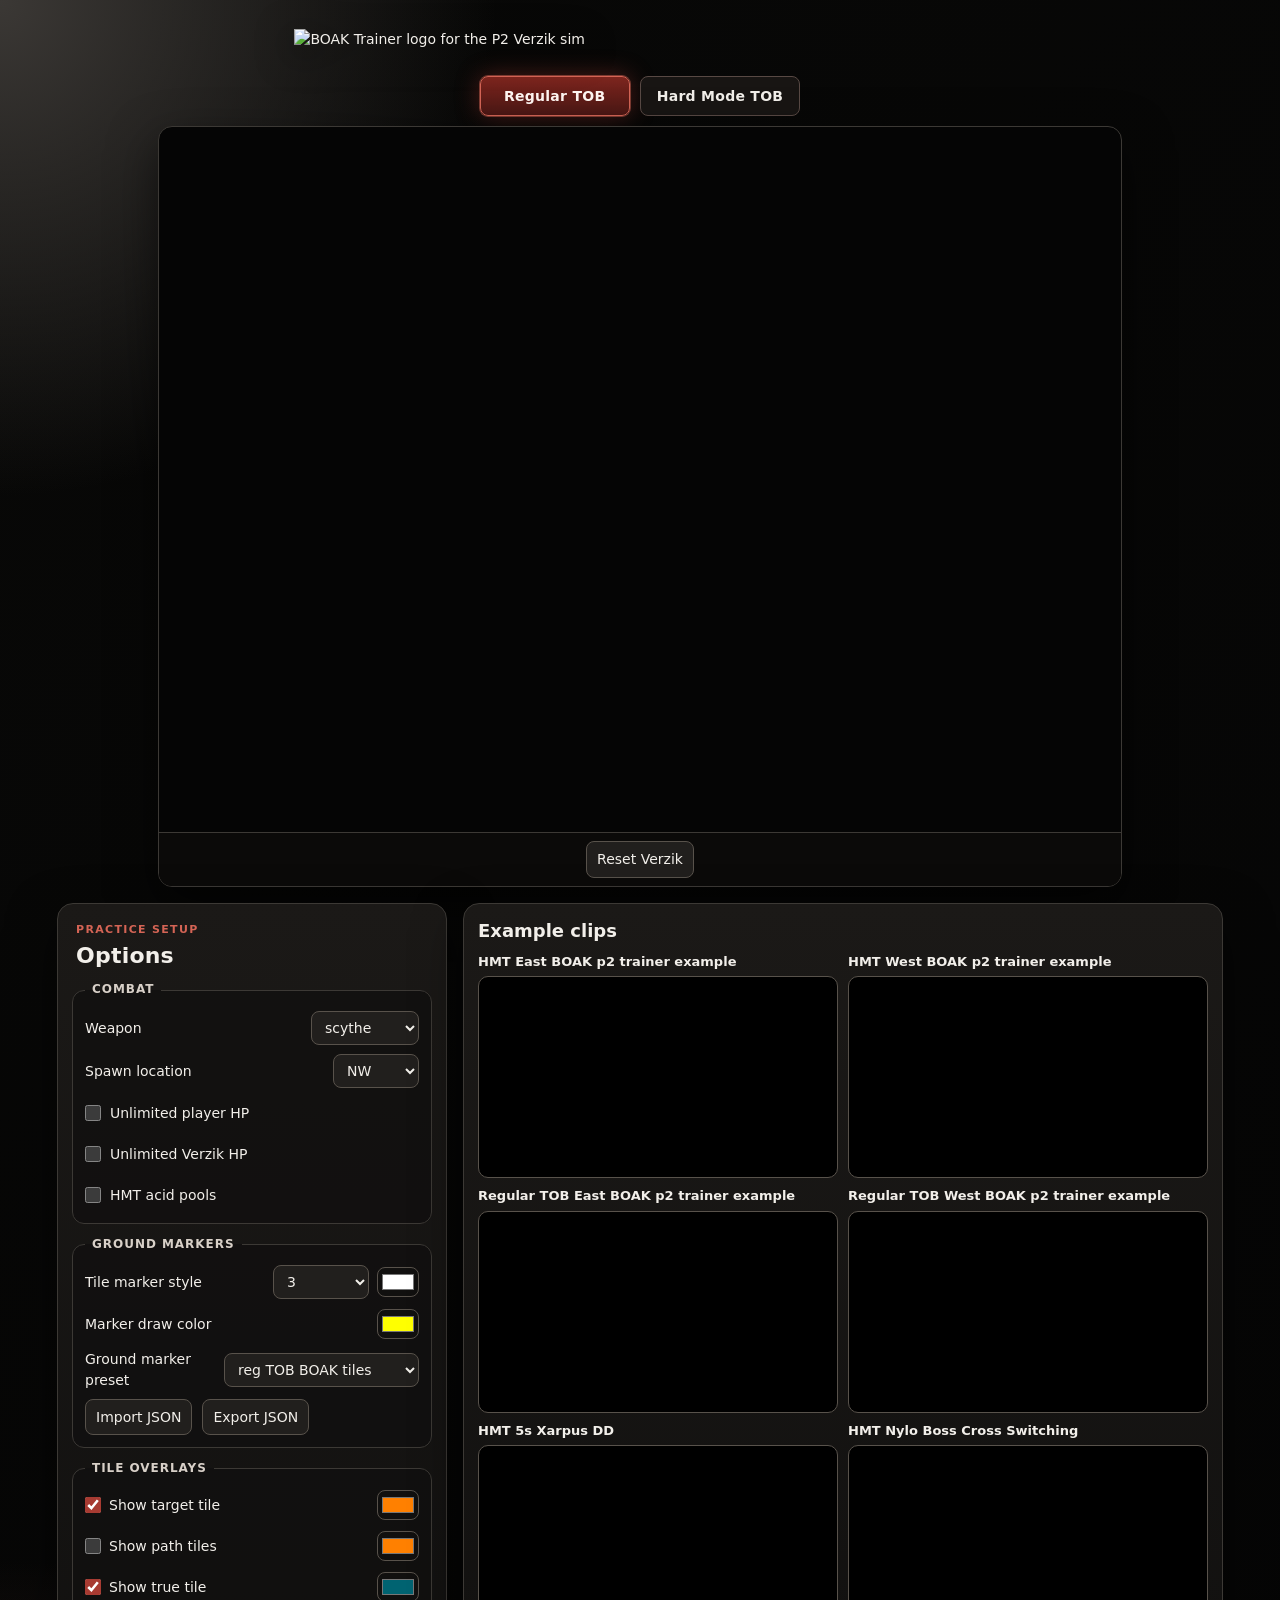
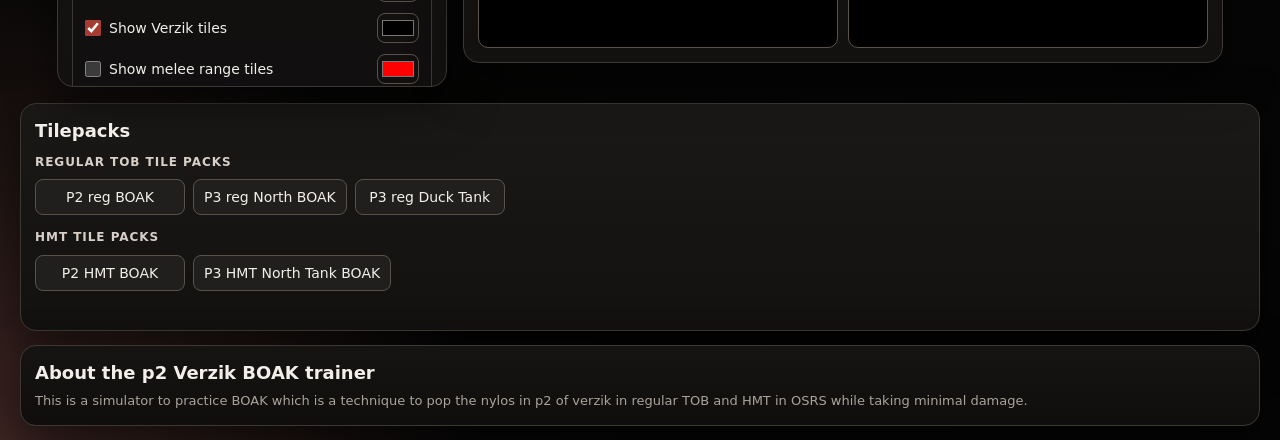
==== commit 58850dae: "Update about section copy" ====
--- a/index.html
+++ b/index.html
@@ -258,9 +258,9 @@
                 </div>
             </section>
             <section class="seo-summary" aria-labelledby="seo-summary-title">
-                <h2 id="seo-summary-title">About</h2>
+                <h2 id="seo-summary-title">About the p2 Verzik BOAK trainer</h2>
                 <p>
-                    This is a simulator to practice P2 BOAK for regular TOB and HMT.
+                    This is a simulator to practice BOAK which is a technique to pop the nylos in p2 of verzik in regular TOB and HMT in OSRS while taking minimal damage.
                 </p>
             </section>
         </div>
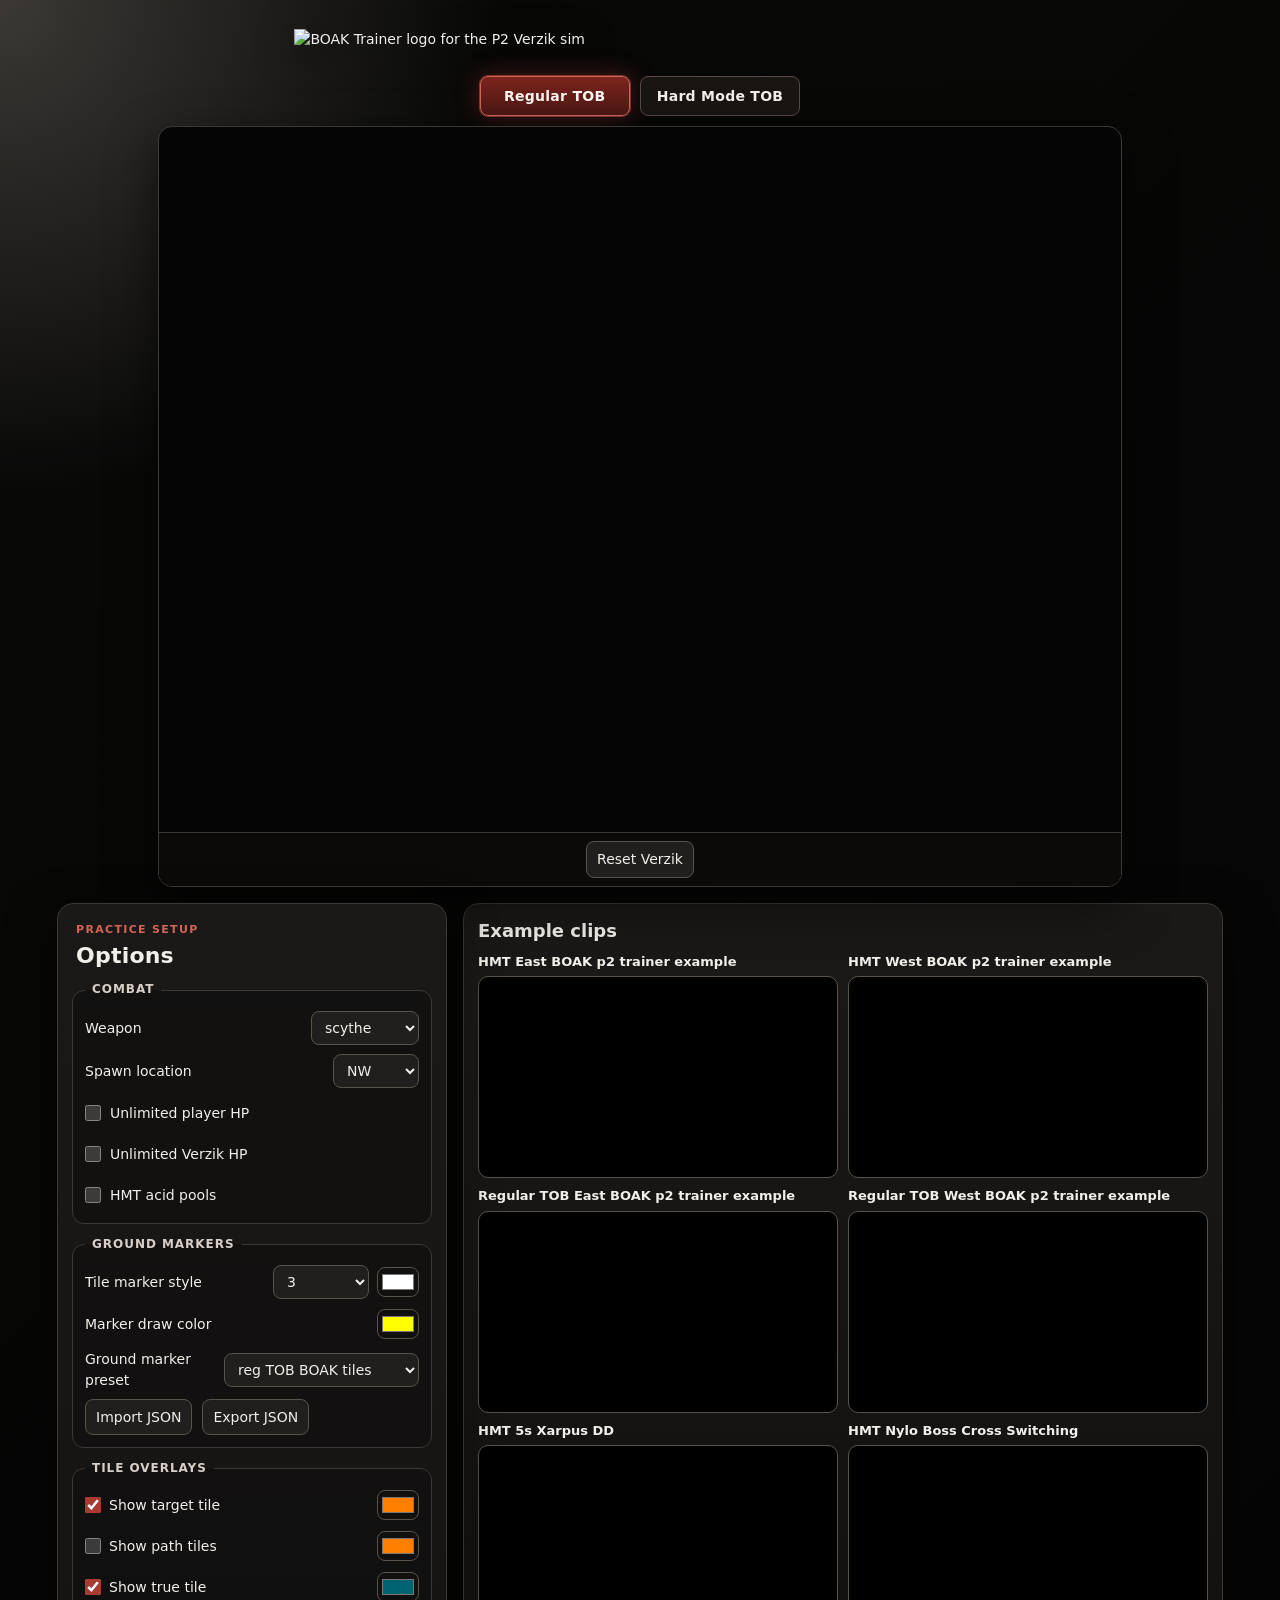
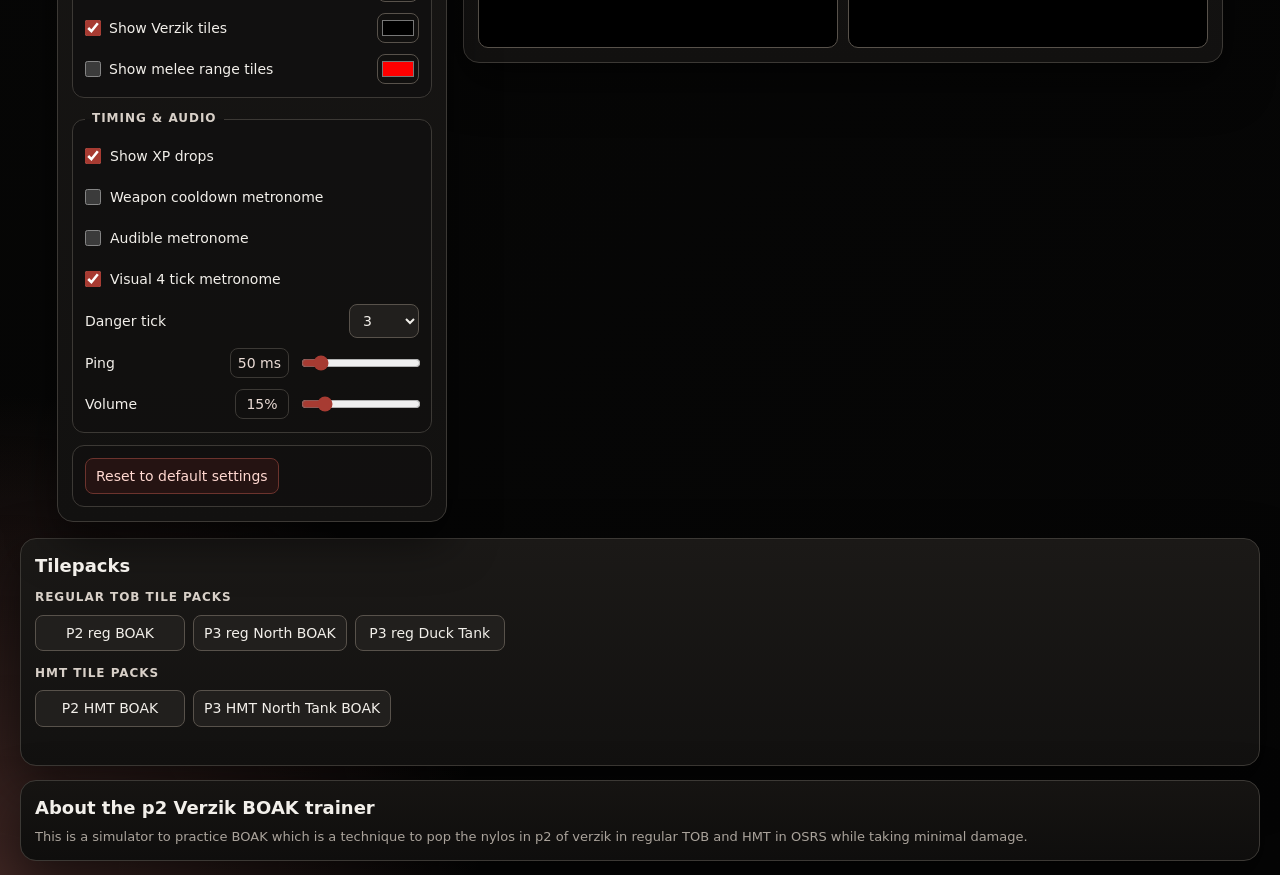
==== commit 3b396070: "Prioritize simulator in responsive layout" ====
--- a/index.html
+++ b/index.html
@@ -24,7 +24,7 @@
 
         <link rel="icon" href="favicon.ico" type="image/x-icon" />
         <link rel="stylesheet" href="css/normalize.css">
-        <link rel="stylesheet" href="css/main.css?v=20260810-mode-buttons">
+        <link rel="stylesheet" href="css/main.css?v=20260810-responsive-layout">
         <script type="application/ld+json">
         {
             "@context": "https://schema.org",
--- a/css/main.css
+++ b/css/main.css
@@ -642,15 +642,54 @@
     gap: 8px;
 }
 
-@media (max-width: 1700px) {
+@media (max-width: 2350px) {
+    .flex-container {
+        display: grid;
+        grid-template-columns: minmax(0, 390px) minmax(0, 760px);
+        grid-template-areas:
+            "game game"
+            "options clips";
+        justify-content: center;
+        align-items: start;
+    }
+
+    .game-area {
+        grid-area: game;
+        justify-self: center;
+        max-width: 100%;
+    }
+
+    .form-box {
+        grid-area: options;
+        justify-self: end;
+        max-height: none;
+    }
+
     .example-clips {
-        order: 4;
+        grid-area: clips;
+        justify-self: start;
         width: min(100%, 760px);
         max-height: none;
     }
 
     .clip-list {
         grid-template-columns: repeat(2, minmax(220px, 1fr));
+    }
+}
+
+@media (max-width: 1220px) {
+    .flex-container {
+        grid-template-columns: minmax(0, 1fr);
+        grid-template-areas:
+            "game"
+            "options"
+            "clips";
+    }
+
+    .form-box,
+    .example-clips {
+        justify-self: center;
+        width: min(100%, 720px);
     }
 }
 
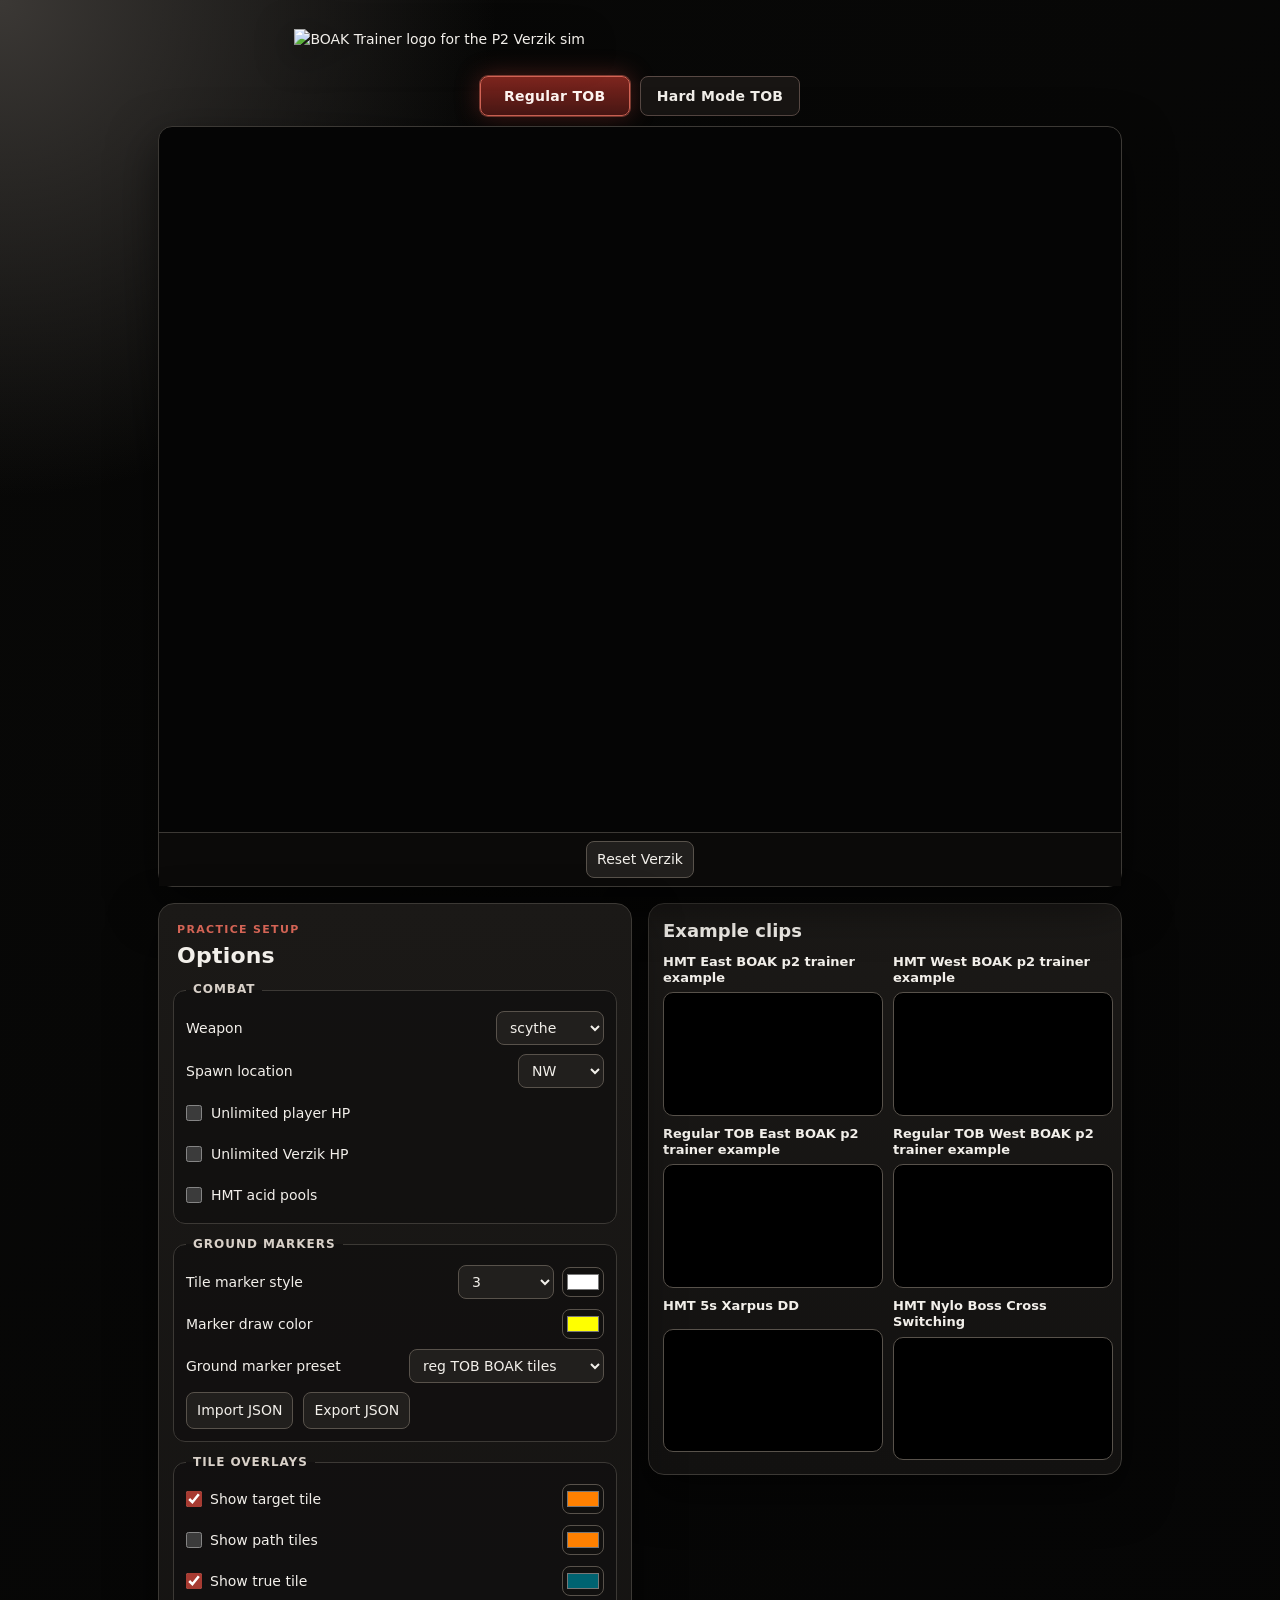
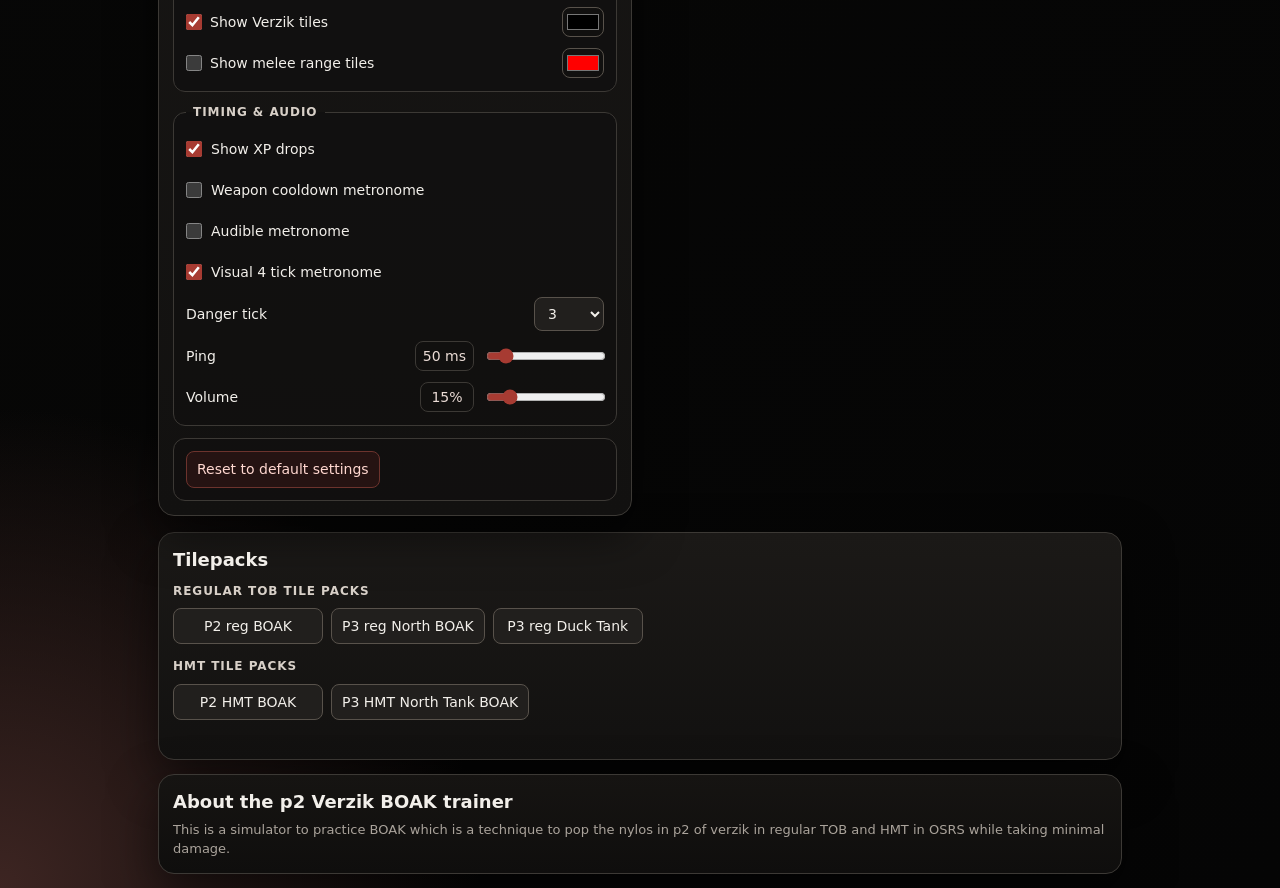
==== commit 0d6a26b3: "Fix responsive simulator fit" ====
--- a/index.html
+++ b/index.html
@@ -24,7 +24,7 @@
 
         <link rel="icon" href="favicon.ico" type="image/x-icon" />
         <link rel="stylesheet" href="css/normalize.css">
-        <link rel="stylesheet" href="css/main.css?v=20260810-responsive-layout">
+        <link rel="stylesheet" href="css/main.css?v=20260810-fit-simulator">
         <script type="application/ld+json">
         {
             "@context": "https://schema.org",
@@ -291,6 +291,6 @@
                 </div>
             </div>
         </div>
-        <script type="text/javascript" src="js/trainer.js?v=20260810-mode-buttons"></script>
+        <script type="text/javascript" src="js/trainer.js?v=20260810-fit-simulator"></script>
     </body>
 </html>
--- a/css/main.css
+++ b/css/main.css
@@ -32,6 +32,8 @@
     --accent-2: #d46455;
     --danger: #e07166;
     --shadow: 0 18px 48px #0008;
+    --trainer-max-width: 1650px;
+    --trainer-layout-width: var(--trainer-max-width);
     color-scheme: dark;
 }
 
@@ -207,7 +209,7 @@
 
 .game-area {
     order: 2;
-    overflow: hidden;
+    overflow: visible;
     border: 1px solid var(--border);
     border-radius: 14px;
     background: #050505;
@@ -273,7 +275,7 @@
 }
 
 .tilepacks-section {
-    width: min(100%, 1240px);
+    width: min(100%, var(--trainer-layout-width));
     margin: 16px auto 0;
 }
 
@@ -335,7 +337,7 @@
 }
 
 .seo-summary {
-    width: min(100%, 1240px);
+    width: min(100%, var(--trainer-layout-width));
     margin: 14px auto 0;
     padding: 14px;
     border: 1px solid var(--border);
@@ -645,7 +647,10 @@
 @media (max-width: 2350px) {
     .flex-container {
         display: grid;
-        grid-template-columns: minmax(0, 390px) minmax(0, 760px);
+        width: min(100%, var(--trainer-layout-width));
+        max-width: var(--trainer-max-width);
+        margin: 0 auto;
+        grid-template-columns: repeat(2, minmax(0, 1fr));
         grid-template-areas:
             "game game"
             "options clips";
@@ -661,14 +666,15 @@
 
     .form-box {
         grid-area: options;
-        justify-self: end;
+        justify-self: stretch;
+        width: 100%;
         max-height: none;
     }
 
     .example-clips {
         grid-area: clips;
-        justify-self: start;
-        width: min(100%, 760px);
+        justify-self: stretch;
+        width: 100%;
         max-height: none;
     }
 
@@ -688,8 +694,8 @@
 
     .form-box,
     .example-clips {
-        justify-self: center;
-        width: min(100%, 720px);
+        justify-self: stretch;
+        width: 100%;
     }
 }
 
@@ -704,12 +710,12 @@
     }
 
     .form-box {
-        width: min(100%, 720px);
+        width: 100%;
         max-height: none;
     }
 
     .example-clips {
-        width: min(100%, 720px);
+        width: 100%;
     }
 }
 
